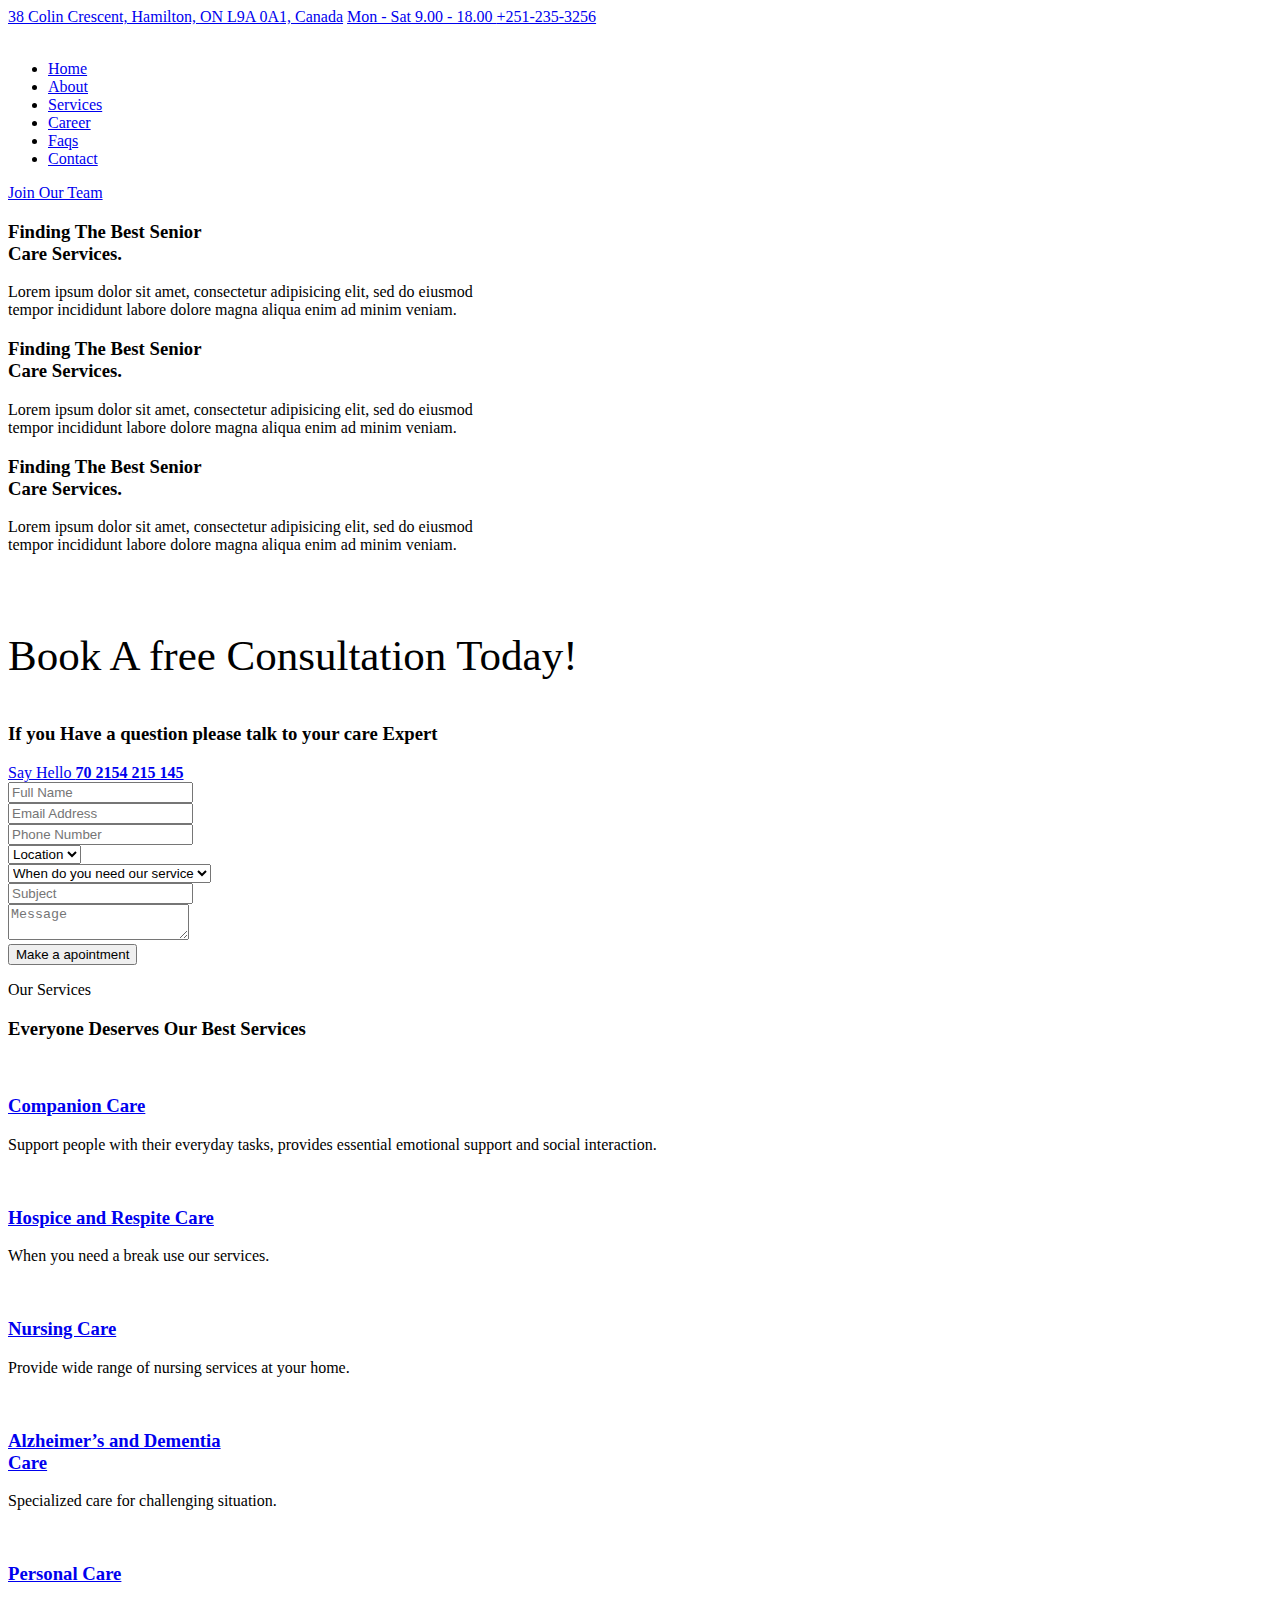
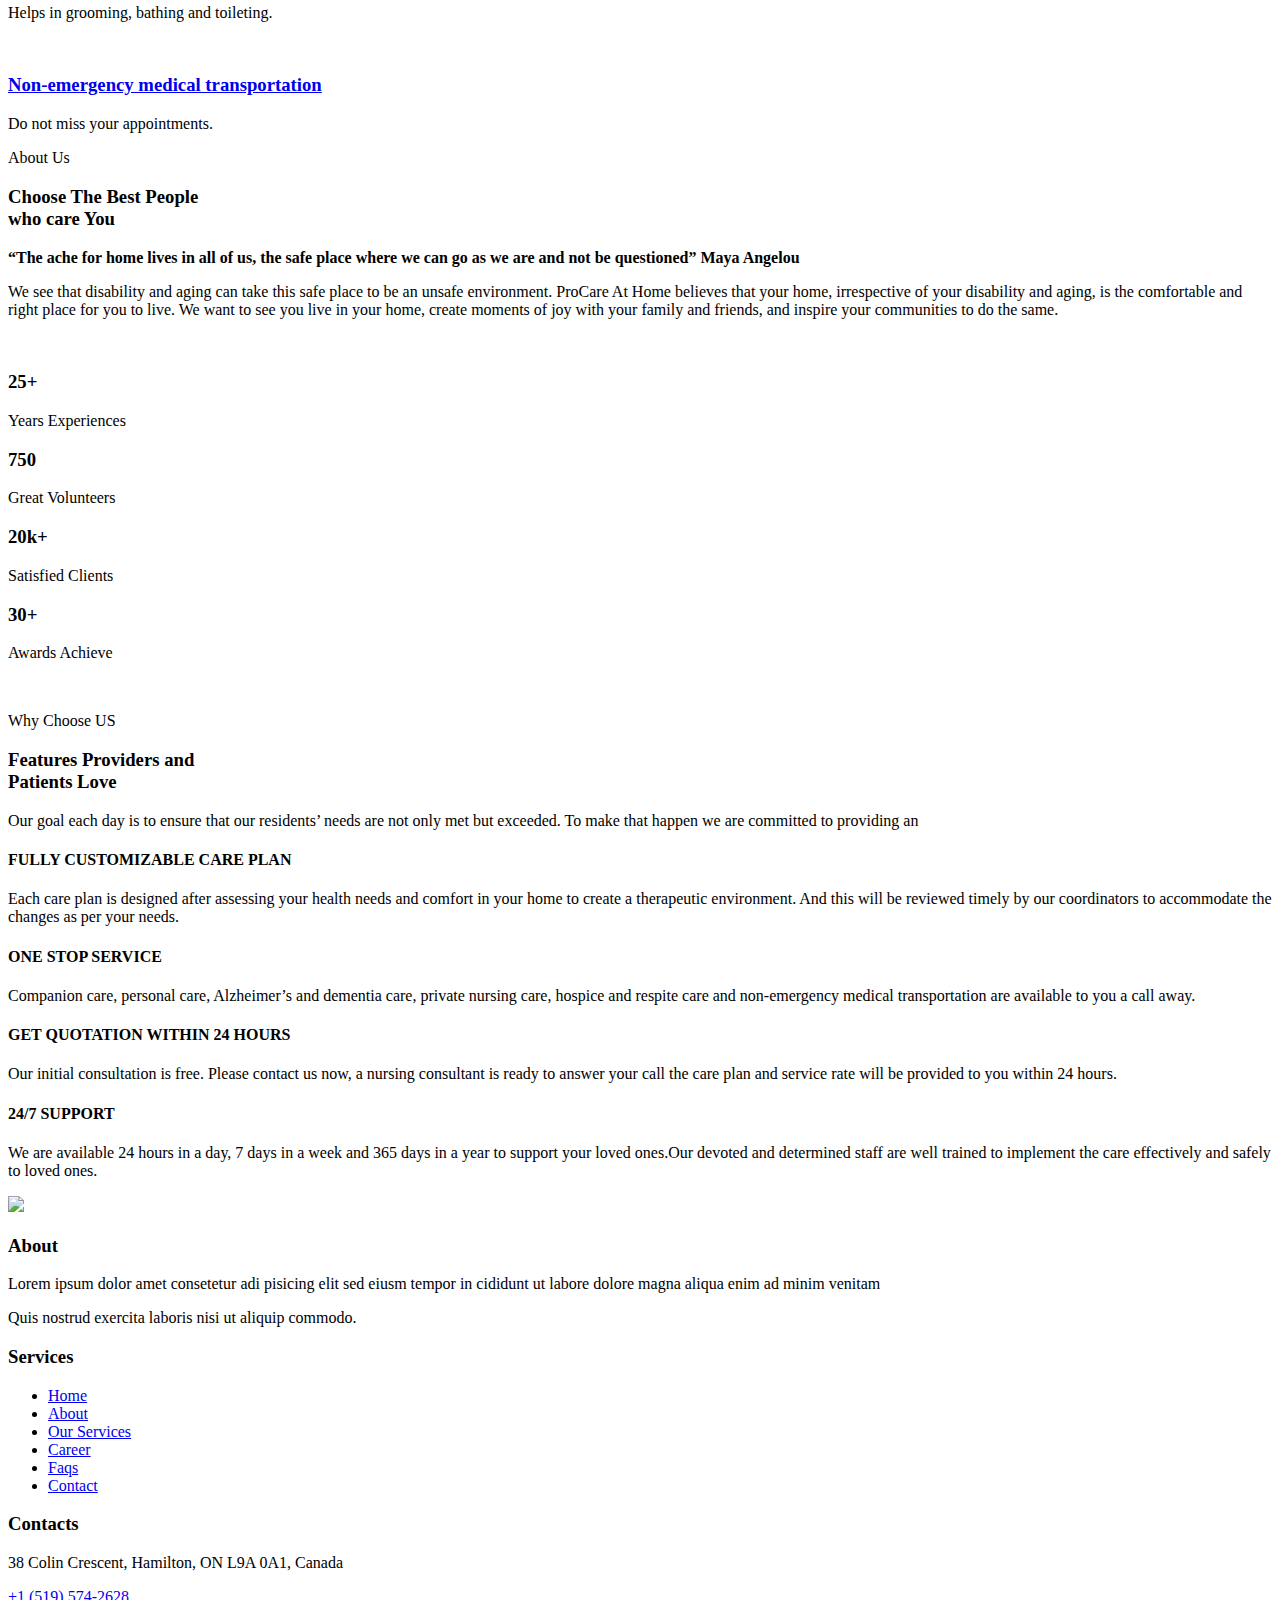
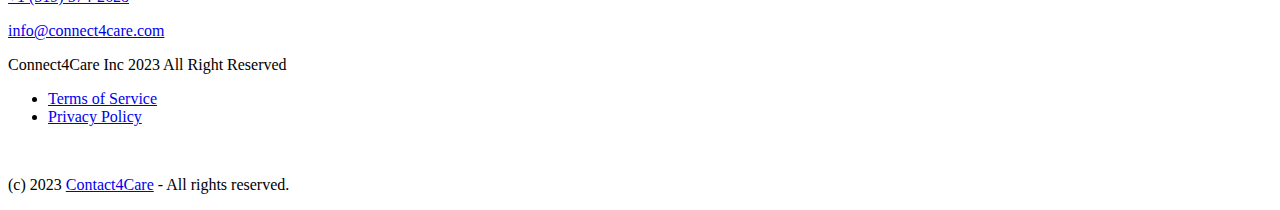
==== index.html @ a1e98964 "Update index.html" ====
<!DOCTYPE html>
<html lang="en">

<head>
    <meta charset="UTF-8">
    <meta name="viewport" content="width=device-width, initial-scale=1.0">
    <title>Connect4Care || Excellent Health Exceptional Care</title>

    <!-- favicons -->
    <link rel="apple-touch-icon" sizes="180x180" href="assets/images/favicon/apple-touch-icon.png">
    <link rel="icon" type="image/png" sizes="32x32" href="assets/images/favicon/favicon-32x32.png">
    <link rel="icon" type="image/png" sizes="16x16" href="assets/images/favicon/favicon-16x16.png">
    <link rel="manifest" href="assets/images/favicon/site.webmanifest">

    <!-- plugins styles -->
    <link rel="stylesheet"
        href="https://fonts.googleapis.com/css?family=Baloo+2:400,500,600,700,800%7CLato:100,300,400,700,900%7COpen+Sans:300,400,600,700,800%7CRoboto:300,400,500,700,900%7CRubik:300,400,500,700,900&display=swap">
    <link rel="stylesheet" href="assets/css/animate.css">
    <link rel="stylesheet" href="assets/css/bootstrap.min.css">
    <link rel="stylesheet" href="assets/css/bootstrap-datepicker.min.css">
    <link rel="stylesheet" href="assets/css/bootstrap-select.min.css">
    <link rel="stylesheet" href="assets/css/fontawesome-all.min.css">
    <link rel="stylesheet" href="assets/css/hover-min.css">
    <link rel="stylesheet" href="assets/css/swiper.min.css">
    <link rel="stylesheet" href="assets/css/jquery.mCustomScrollbar.min.css">
    <link rel="stylesheet" href="assets/css/magnific-popup.css">
    <link rel="stylesheet" href="assets/css/owl.carousel.min.css">
    <link rel="stylesheet" href="assets/css/owl.theme.default.min.css">
    <link rel="stylesheet" href="assets/css/oberlin-icons.css">

    <!-- template styles -->
    <link rel="stylesheet" href="assets/css/style.css">
    <link rel="stylesheet" href="assets/css/responsive.css">

</head>

<body>

    <div class="preloader">
        <div class="lds-ripple">
            <div></div>
            <div></div>
        </div>
    </div><!-- /.preloader -->

    <div class="page-wrapper">
        <section class="topbar-one">
            <div class="container">
                <div class="topbar-one__left">
                    <a href="#">
                        <i class="fa fa-map-marker-alt"></i>
                       38 Colin Crescent, Hamilton, ON L9A 0A1, Canada</a>
                    <a href="#">
                        <i class="far fa-clock"></i>
                        Mon - Sat 9.00 - 18.00
                    </a>
                    <a href="tel:+251-235-3256">
                        <i class="far fa-phone"></i>
                        +251-235-3256
                    </a>
                </div><!-- /.topbar-one__left -->

                <div class="topbar-one__right">
                    <div class="topbar-one__social">
                        <a href="#"><i class="fab fa-facebook-f"></i></a>
                        <a href="#"><i class="fab fa-twitter"></i></a>
                         <a href="#"><i class="fab fa-instagram"></i></a>
                    </div><!-- /.topbar-one__social -->
                </div><!-- /.topbar-one__right -->
            </div><!-- /.container -->
        </section><!-- /.topbar-one -->

<nav class="main-nav-one stricky">
            <div class="container">
                <div class="inner-container">
                    <div class="logo-box">
                        <a href="index.html">
                            <img src="assets/images/Connect4Care_logo.png" alt="" width="100">
                        </a>
                        <a href="#" class="side-menu__toggler"><i class="fa fa-bars"></i></a>
                    </div><!-- /.logo-box -->
                    <div class="main-nav__main-navigation">
                        <ul class="main-nav__navigation-box">
                          
                           <li>   <a href="index.html">Home</a></li>
                          		 <li><a href="about-1.html">About</a></li>
							 <li><a href="services.html"> Services</a></li>
							 <li><a href="career.html">Career</a></li>
                            
                          <li><a href="faqs.html">Faqs</a></li>
                            <li><a href="contact.html">Contact</a></li>
					
                        </ul><!-- /.main-nav__navigation-box -->
                    </div><!-- /.main-nav__main-navigation -->
                    <div class="main-nav__right">
                        <a href="team.html" class="thm-btn main-nav-one__btn"><i class="far fa-clock"></i>
                        Join Our Team</a><!-- /.thm-btn main-nav-one__btn -->
                    </div><!-- /.main-nav__right -->
                </div><!-- /.inner-container -->
            </div><!-- /.container -->
        </nav><!-- /.main-nav-one -->

       
        <div class="slider-four__wrapper">
            <div class="slider-four">
                <div class="slider-four__carousel thm__owl-dot-1 owl-carousel owl-theme thm__owl-carousel"
                    data-carousel-prev-btn=".slider-four__nav-right" data-carousel-next-btn=".slider-four__nav-left"
                    data-options='{"loop": true, "items": 1, "margin": 0, "dots": false, "nav": false, "animateOut": &quot;slideOutDown&quot;, "animateIn": &quot;fadeIn&quot;, "active": true, "smartSpeed": 1000, "autoplay": true, "autoplayTimeout": 7000, "autoplayHoverPause": false}'>
                    <div class="item slider-four__slide-1"
                        style="background-image: url(assets/images/main-slider/main-slider-5-3.jpg);">
                        <div class="container">
                            <div class="slider-four__content text-center">
                                <h3 class="anim-elm">Finding The Best Senior <br> Care Services.</h3>
                                <p class="anim-elm">Lorem ipsum dolor sit amet, consectetur adipisicing elit, sed do
                                    eiusmod <br> tempor incididunt labore dolore magna aliqua enim ad minim veniam.</p>
                            </div><!-- /.slider-four__content text-center -->
                        </div><!-- /.container -->
                    </div><!-- /.item -->
                    <div class="item slider-four__slide-2"
                        style="background-image: url(assets/images/main-slider/main-slider-5-1.jpg);">
                        <div class="container">
                            <div class="slider-four__content text-center">
                                <h3 class="anim-elm">Finding The Best Senior <br> Care Services.</h3>
                                <p class="anim-elm">Lorem ipsum dolor sit amet, consectetur adipisicing elit, sed do
                                    eiusmod <br> tempor incididunt labore dolore magna aliqua enim ad minim veniam.</p>
                            </div><!-- /.slider-four__content text-center -->
                        </div><!-- /.container -->
                    </div><!-- /.item -->
                    <div class="item slider-four__slide-3"
                        style="background-image: url(assets/images/main-slider/main-slider-5-2.jpg);">
                        <div class="container">
                            <div class="slider-four__content text-center">
                                <h3 class="anim-elm">Finding The Best Senior <br> Care Services.</h3>
                                <p class="anim-elm">Lorem ipsum dolor sit amet, consectetur adipisicing elit, sed do
                                    eiusmod <br> tempor incididunt labore dolore magna aliqua enim ad minim veniam.</p>
                            </div><!-- /.slider-four__content text-center -->
                        </div><!-- /.container -->
                    </div><!-- /.item -->
                </div><!-- /.slider-four__carousel -->
                <div class="slider-four__nav">
                    <a href="#" class="slider-four__nav-left"><i class="far fa-angle-left"></i></a>
                    <!-- /.slider-four__nav-left -->
                    <a href="#" class="slider-four__nav-right"><i class="far fa-angle-right"></i></a>
                    <!-- /.slider-four__nav-right -->
                </div><!-- /.slider-four__nav -->
            </div><!-- /.slider-four -->
        </div><!-- /.slider-four__wrapper -->
		
		
		    <section class="location-finder">
            <div class="container">
                <div class="inner-container">
                    <img src="assets/images/shapes/subscribe-dot-1-1.png" alt="" class="location-finder__dot-1">
                    <img src="assets/images/shapes/subscribe-dot-1-2.png" class="location-finder__dot-2" alt="">
                    <div class="row">
                        <div class="col-xl-4">
						<div class="block-title">
						<p class="has-line" style="font-size: 43px;">Book A free Consultation Today!</p><!-- /.has-line -->
                                <h3>If you Have a question please talk to your care Expert</h3>
                                
							
                            </div>
                            	<div class="main-nav__right">
                  
                        <a href="tel:70-2154-215-145" class="main-nav-one__cta">
                            <i class="oberlin-icon-whatsapp"></i>
                            <span>Say Hello </span>
                            <b>70 2154 215 145</b>
                        </a><!-- /.main-nav-one__cta -->
                    </div>
							
							
                        </div><!-- /.col-lg-4 -->
         
		 
		    <div class="col-lg-8">
                        
                        <form action="assets/inc/sendemail.php" class="contact-one__form contact-form-validated">
                            <div class="row">
                                <div class="col-md-6">
                                    <input type="text" placeholder="Full Name" name="name">
                                </div><!-- /.col-md-6 -->
								
                                <div class="col-md-6">
                                    <input type="text" placeholder="Email Address" name="email">
                                </div><!-- /.col-md-6 -->
                                <div class="col-md-6">
                                    <input type="text" placeholder="Phone Number" name="phone">
                                </div><!-- /.col-md-6 -->
                                <div class="col-md-6">
							
                                    <select name="Location" class="selectpicker">
									 <option value="">Location </option>
                                        <option value="">Surrey </option>
                                        <option value="">Delta</option>
                                        <option value="">Langley</option>
                                    </select><!-- /.selectpicker -->
                                </div><!-- /.col-md-6 -->
								      <div class="col-md-6">
                                    <select name="When do you need our service" class="selectpicker">
									    <option value="">When do you need our service </option>
                                        <option value="">Immediatly </option>
                                        <option value="">Within a week</option>
                                        <option value="">Within a month</option>
										<option value="">Not sure</option>
                                    </select><!-- /.selectpicker -->
                                </div><!-- /.col-md-6 -->
								  <div class="col-md-6">
                                    <input type="text" placeholder="Subject" name="text">
                                </div><!-- /.col-md-6 -->
                                <div class="col-md-12">
                                    <textarea name="message" placeholder="Message"></textarea>
                                </div><!-- /.col-md-12 -->
                                <div class="col-md-12 text-right">
                                    <button type="submit" class="thm-btn contact-one__btn">Make a apointment</button>
                                    <!-- /.thm-btn contact-one__btn -->
                                </div><!-- /.col-md-12 -->
                            </div><!-- /.row -->
                        </form>
                        <div class="result"></div><!-- /.result -->

                    </div><!-- /.col-lg-6 -->
		 
		 
		 
		 
		 
		 
            </div><!-- /.container -->
        </section><!-- /.location-finder -->
		
 <section class="service-one service-one__about-one">
            <div class="container">
                <div class="block-title text-center">
                    <p>Our Services</p>
                    <h3>Everyone Deserves Our Best Services</h3>
                </div><!-- /.block-title -->
                <div class="service-one__carousel owl-carousel thm__owl-carousel owl-theme" data-options='{
                    "items": 2, "nav": false, "dots": true, "margin": 40, "loop": true, "smartSpeed": 700, "autoplay": true, "autoplayTimeout": 5000, "autoplayHoverPause": true, "responsive": {
                        "0": {"items": 1, "margin": 0, "dots": false, "nav": true },
                        "767": {"items": 1, "margin": 0, "dots": false, "nav": true },
                        "991": {"items": 2, "margin": 30},
                        "1199": {"items": 3}
                    }
                }'>

                    <div class="item">
                        <div class="service-one__single">
                            <div class="service-one__image">
                                <img src="assets/images/services/service-1-1.jpg" alt="">
                            </div><!-- /.service-one__image -->
                            <div class="service-one__content">
                                <div class="service-one__icon">
                                    <i class="oberlin-icon-exercise"></i>
                                </div><!-- /.service-one__icon -->
                                <h3><a href="service-assisted.html">Companion Care</a></h3>
                                <p>Support people with their everyday tasks, provides essential emotional support and social interaction. </p>
                                <a href="service-assisted.html" class="service-one__link"><i
                                        class="far fa-long-arrow-alt-right"></i></a><!-- /.service-one__link -->
                            </div><!-- /.service-one__content -->
                        </div><!-- /.service-one__single -->
                    </div><!-- /.col-lg-4 -->
                    <div class="item">
                        <div class="service-one__single">
                            <div class="service-one__image">
                                <img src="assets/images/services/service-1-2.jpg" alt="">
                            </div><!-- /.service-one__image -->
                            <div class="service-one__content">
                                <div class="service-one__icon">
                                    <i class="oberlin-icon-brain"></i>
                                </div><!-- /.service-one__icon -->
                                <h3><a href="service-details.html">Hospice and Respite Care</a></h3>
                                <p>When you need a break use our services.</p>
                                <a href="service-details.html" class="service-one__link"><i
                                        class="far fa-long-arrow-alt-right"></i></a><!-- /.service-one__link -->
                            </div><!-- /.service-one__content -->
                        </div><!-- /.service-one__single -->
                    </div><!-- /.col-lg-4 -->
                    <div class="item">
                        <div class="service-one__single">
                            <div class="service-one__image">
                                <img src="assets/images/services/service-1-3.jpg" alt="">
                            </div><!-- /.service-one__image -->
                            <div class="service-one__content">
                                <div class="service-one__icon">
                                    <i class="oberlin-icon-disability"></i>
                                </div><!-- /.service-one__icon -->
                                <h3><a href="service-residential.html">Nursing Care</a></h3>
                                <p>Provide wide range of nursing services at your home. </p>
                                <a href="service-residential.html" class="service-one__link"><i
                                        class="far fa-long-arrow-alt-right"></i></a><!-- /.service-one__link -->
                            </div><!-- /.service-one__content -->
                        </div><!-- /.service-one__single -->
                    </div><!-- /.col-lg-4 -->

                    <div class="item">
                        <div class="service-one__single">
                            <div class="service-one__image">
                                <img src="assets/images/services/service-1-1.jpg" alt="">
                            </div><!-- /.service-one__image -->
                            <div class="service-one__content">
                                <div class="service-one__icon">
                                    <i class="oberlin-icon-exercise"></i>
                                </div><!-- /.service-one__icon -->
                                <h3><a href="service-assisted.html">Alzheimer’s and Dementia<br> Care</a></h3>
                                <p>Specialized care for challenging situation. </p>
                                <a href="service-assisted.html" class="service-one__link"><i
                                        class="far fa-long-arrow-alt-right"></i></a><!-- /.service-one__link -->
                            </div><!-- /.service-one__content -->
                        </div><!-- /.service-one__single -->
                    </div><!-- /.col-lg-4 -->
                    <div class="item">
                        <div class="service-one__single">
                            <div class="service-one__image">
                                <img src="assets/images/services/service-1-2.jpg" alt="">
                            </div><!-- /.service-one__image -->
                            <div class="service-one__content">
                                <div class="service-one__icon">
                                    <i class="oberlin-icon-brain"></i>
                                </div><!-- /.service-one__icon -->
                                <h3><a href="service-details.html">Personal Care</a></h3>
                                <p>Helps in grooming, bathing and toileting. </p>
                                <a href="service-details.html" class="service-one__link"><i
                                        class="far fa-long-arrow-alt-right"></i></a><!-- /.service-one__link -->
                            </div><!-- /.service-one__content -->
                        </div><!-- /.service-one__single -->
                    </div><!-- /.col-lg-4 -->
                    <div class="item">
                        <div class="service-one__single">
                            <div class="service-one__image">
                                <img src="assets/images/services/service-1-3.jpg" alt="">
                            </div><!-- /.service-one__image -->
                            <div class="service-one__content">
                                <div class="service-one__icon">
                                    <i class="oberlin-icon-disability"></i>
                                </div><!-- /.service-one__icon -->
                                <h3><a href="service-residential.html">Non-emergency medical transportation</a></h3>
                                <p>Do not miss your appointments. </p>
                                <a href="service-residential.html" class="service-one__link"><i
                                        class="far fa-long-arrow-alt-right"></i></a><!-- /.service-one__link -->
                            </div><!-- /.service-one__content -->
                        </div><!-- /.service-one__single -->
                    </div><!-- /.col-lg-4 -->
                    
                
                </div><!-- /.service-one__carousel -->
            </div><!-- /.container -->
        </section><!-- /.service-one -->
		
		
		
		
		
        <section class="about-three">
            <div class="container">
                <div class="row">
                    <div class="col-lg-6">
                        <div class="about-three__content">
                            <div class="block-title">
                                <p class="has-line">About Us</p><!-- /.has-line -->
                                <h3>Choose The Best People<br>who care You</h3>
                            </div><!-- /.block-title -->
							<p><strong>“The ache for home lives in all of us, the safe place where we can go as we are and not be questioned” Maya Angelou</strong></p>
                            <p>We see that disability and aging can take this safe place to be an unsafe environment. ProCare At Home believes that your home, irrespective of your disability and aging, is the comfortable and right place for you to live. We want to see you live in your home, create moments of joy with your family and friends, and inspire your communities to do the same.</p>
                        
                        </div><!-- /.about-three__content -->
                    </div><!-- /.col-lg-6 -->
                    <div class="col-lg-6 wow fadeInRight" data-wow-duration="1500ms">
                        <div class="about-three__image ">
                            <img src="assets/images/shapes/about-dot-3-1.png" class="about-dot-3-1" alt="">
                         
                            <img src="assets/images/resources/about-3-1.jpg" alt="">
                        </div><!-- /.about-three__image -->
                    </div><!-- /.col-lg-6 -->
                </div><!-- /.row -->
            </div><!-- /.container -->
        </section><!-- /.about-three -->



        <section class="funfact-one">
            <div class="container">
                <div class="row">
                    <div class="col-lg-3 col-md-6 col-sm-12 wow fadeInUp" data-wow-duration="1500ms">
                        <div class="funfact-one__single">
                            <div class="funfact-one__counter">
                                <h3><span class="counter">25</span>+</h3>
                            </div><!-- /.funfact-one__counter -->
                            <p>Years Experiences</p>
                        </div><!-- /.funfact-one__single -->
                    </div><!-- /.col-lg-3 -->
                    <div class="col-lg-3 col-md-6 col-sm-12 wow fadeInUp" data-wow-duration="1500ms">
                        <div class="funfact-one__single">
                            <div class="funfact-one__counter">
                                <h3><span class="counter">750</span></h3>
                            </div><!-- /.funfact-one__counter -->
                            <p>Great Volunteers</p>
                        </div><!-- /.funfact-one__single -->
                    </div><!-- /.col-lg-3 -->
                    <div class="col-lg-3 col-md-6 col-sm-12 wow fadeInUp" data-wow-duration="1500ms">
                        <div class="funfact-one__single">
                            <div class="funfact-one__counter">
                                <h3><span class="counter">20</span><!-- /.counter -->k+</h3>
                            </div><!-- /.funfact-one__counter -->
                            <p>Satisfied Clients</p>
                        </div><!-- /.funfact-one__single -->
                    </div><!-- /.col-lg-3 -->
                    <div class="col-lg-3 col-md-6 col-sm-12 wow fadeInUp" data-wow-duration="1500ms">
                        <div class="funfact-one__single">
                            <div class="funfact-one__counter">
                                <h3><span class="counter">30</span>+</h3>
                            </div><!-- /.funfact-one__counter -->
                            <p>Awards Achieve</p>
                        </div><!-- /.funfact-one__single -->
                    </div><!-- /.col-lg-3 -->
                </div><!-- /.row -->
            </div><!-- /.container -->
        </section><!-- /.funfact-one -->

        <section class="faq-three">
            <div class="container">
                <div class="row">
                    <div class="col-lg-6">
                        <div class="faq-three__image wow fadeInLeft" data-wow-duration="1500ms">
                            <img src="assets/images/shapes/faq-2-dot.png" class="faq-three__image-dots" alt="">
                            <img src="assets/images/resources/faq-2-1.jpg" alt="">
                        </div><!-- /.faq-three__image -->
                    </div><!-- /.col-lg-6 -->
                    <div class="col-lg-6">
                        <div class="faq-one__block">
                            <div class="block-title text-left">
                                <p class="has-line">Why Choose US</p>
                                <h3>Features Providers and  <br> Patients Love</h3>
                            </div><!-- /.block-title -->

                            <p>Our goal each day is to ensure that our residents’ needs are not only met but exceeded.
                                To make that happen we are committed to providing an </p>
                            <div class="accrodion-grp" data-grp-name="career-one__accrodion">
                                <div class="accrodion ">
                                    <div class="accrodion-title">
                                        <h4>FULLY CUSTOMIZABLE CARE PLAN</h4>
                                    </div>
                                    <div class="accrodion-content">
                                        <div class="inner">
                                            <p>Each care plan is designed after assessing your health needs and comfort in your home to create a therapeutic environment. And this will be reviewed timely by our coordinators to accommodate the changes as per your needs.</p>
                                        </div><!-- /.inner -->
                                    </div>
                                </div>
                                <div class="accrodion active">
                                    <div class="accrodion-title">
                                        <h4>ONE STOP SERVICE</h4>
                                    </div>
                                    <div class="accrodion-content">
                                        <div class="inner">
                                            <p>Companion care, personal care, Alzheimer’s and dementia care, private nursing care, hospice and respite care and non-emergency medical transportation are available to you a call away.</p>
                                        </div><!-- /.inner -->
                                    </div>
                                </div>
                                <div class="accrodion">
                                    <div class="accrodion-title">
                                        <h4>GET QUOTATION WITHIN 24 HOURS</h4>
                                    </div>
                                    <div class="accrodion-content">
                                        <div class="inner">
                                            <p>Our initial consultation is free. Please contact us now, a nursing consultant is ready to answer your call the care plan and service rate will be provided to you within 24 hours.</p>
                                        </div><!-- /.inner -->
                                    </div>
                                </div>
								
								   <div class="accrodion">
                                    <div class="accrodion-title">
                                        <h4>24/7 SUPPORT</h4>
                                    </div>
                                    <div class="accrodion-content">
                                        <div class="inner">
                                            <p>We are available 24 hours in a day, 7 days in a week and 365 days in a year to support your loved ones.Our devoted and determined staff are well trained to implement the care effectively and safely to loved ones.</p>
                                        </div><!-- /.inner -->
                                    </div>
                                </div>
                            </div>
                        </div><!-- /.faq-one__block -->
                    </div><!-- /.col-lg-6 -->
                </div><!-- /.row -->
            </div><!-- /.container -->
        </section><!-- /.faq-three -->


      

   

 <footer class="site-footer">
          
            <div class="site-footer__main">
                <div class="container">
                    <div class="row">
					 <div class="col-xl-3 col-lg-6 col-md-5"><img src="assets/images/Connect4Care_logo.png" style="
    width: 62%;
"><div class="topbar-one__social">
                        <a href="#"><i class="fab fa-facebook-f"></i></a>
                        <a href="#"><i class="fab fa-twitter"></i></a>
                        <a href="#"><i class="fa fa-rss"></i></a>
                        <a href="#"><i class="fab fa-google-plus-g"></i></a>
                        <a href="#"><i class="fab fa-vimeo-v"></i></a>
                    </div></div>
					
                        <div class="col-xl-4 col-lg-6 col-md-5">
                            <div class="footer-widget footer-widget__about">
                                <h3 class="footer-widget__title">About</h3><!-- /.footer-widget__title -->
                                <p>Lorem ipsum dolor amet consetetur adi pisicing elit sed eiusm tempor in cididunt ut
                                    labore dolore magna aliqua enim ad minim venitam </p>
                                <p>Quis nostrud exercita laboris nisi ut aliquip commodo.</p>
                            </div><!-- /.footer-widget -->
                        </div><!-- /.col-xl-4 col-lg-6 col-md-5 -->
                        <div class="col-xl-2 col-lg-6 col-md-5">
                            <div class="footer-widget footer-widget__links">
                                <h3 class="footer-widget__title">Services</h3><!-- /.footer-widget__title -->
                                <ul class="list-unstyled footer-widget__links-list">
                                      <li>   <a href="index.html">Home</a></li>
                          		 <li><a href="about-1.html">About</a></li>
							 <li><a href="services.html">Our Services</a></li>
							 <li><a href="career.html">Career</a></li>
                            
                          <li><a href="faqs.html">Faqs</a></li>
                            <li><a href="contact.html">Contact</a></li>
                                </ul><!-- /.list-unstyled footer-widget__links-list -->
                            </div><!-- /.footer-widget footer-widget__links -->
                        </div><!-- /.col-xl-2 col-lg-6 col-md-5 -->
                   

                        <div class="col-xl-3 col-lg-6 col-md-5">
                            <div class="footer-widget footer-widget__contact">
                                <h3 class="footer-widget__title">Contacts</h3><!-- /.footer-widget__title -->
                                <p>38 Colin Crescent, Hamilton, ON L9A 0A1, Canada</p>
                                <p><a href="tel:+2(305)-587-3407">+1 (519) 574-2628</a></p>
                                <p><a href="mailto:info@oberlin.com">info@connect4care.com</a></p>
                            </div><!-- /.footer-widget footer-widget__contact -->
                        </div><!-- /.col-xl-3 col-lg-6 col-md-5 -->
                    </div><!-- /.row -->
                </div><!-- /.container -->
            </div><!-- /.site-footer__main -->
            <div class="site-footer__bottom">
                <div class="container">
                    <p>Connect4Care Inc <i class="far fa-copyright"></i> 2023 All Right Reserved</p>
                    <ul class="list-unstyled site-footer__menu">
                        <li><a href="#">Terms of Service</a></li>
                        <li><a href="#">Privacy Policy</a></li>
                    </ul><!-- /.site-footer__menu -->
                </div><!-- /.container -->
            </div><!-- /.site-footer__bottom -->
        </footer><!-- /.site-footer -->


    </div><!-- /.page-wrapper -->

    <a href="#" data-target="html" class="scroll-to-target scroll-to-top"><i class="fa fa-angle-up"></i></a>

    <div class="side-menu__block">

        <a href="#" class="side-menu__toggler side-menu__close-btn"><i class="fa fa-times"></i>
            <!-- /.fa fa-close --></a>

        <div class="side-menu__block-overlay custom-cursor__overlay">
            <div class="cursor"></div>
            <div class="cursor-follower"></div>
        </div><!-- /.side-menu__block-overlay -->
        <div class="side-menu__block-inner ">

            <a href="index.html" class="side-menu__logo"><img src="assets/images/Connect4Care_logo.png" alt=""
                    width="100"></a>
            <nav class="mobile-nav__container">
                <!-- content is loading via js -->
            </nav>
            <p class="side-menu__block__copy">(c) 2023 <a href="#">Contact4Care</a> - All rights reserved.</p>
            <div class="side-menu__social">
                <a href="#"><i class="fab fa-facebook-f"></i></a>
                <a href="#"><i class="fab fa-twitter"></i></a>
                <a href="#"><i class="fab fa-instagram"></i></a>
               
            </div>
        </div><!-- /.side-menu__block-inner -->
    </div><!-- /.side-menu__block -->

    <!-- template scripts -->
    <script src="assets/js/jquery.min.js"></script>
    <script src="assets/js/bootstrap.bundle.min.js"></script>
    <script src="assets/js/bootstrap-datepicker.min.js"></script>
    <script src="assets/js/bootstrap-select.min.js"></script>
    <script src="assets/js/isotope.js"></script>
    <script src="assets/js/jquery.ajaxchimp.min.js"></script>
    <script src="assets/js/jquery.circleType.js"></script>
    <script src="assets/js/waypoints.min.js"></script>
    <script src="assets/js/jquery.counterup.min.js"></script>
    <script src="assets/js/jquery.lettering.min.js"></script>
    <script src="assets/js/jquery.magnific-popup.min.js"></script>
    <script src="assets/js/jquery.mCustomScrollbar.concat.min.js"></script>
    <script src="assets/js/jquery.validate.min.js"></script>
    <script src="assets/js/owl.carousel.min.js"></script>
    <script src="assets/js/TweenMax.min.js"></script>
    <script src="assets/js/wow.min.js"></script>
    <script src="assets/js/swiper.min.js"></script>
    <script src="assets/js/theme.js"></script>
</body>

</html>
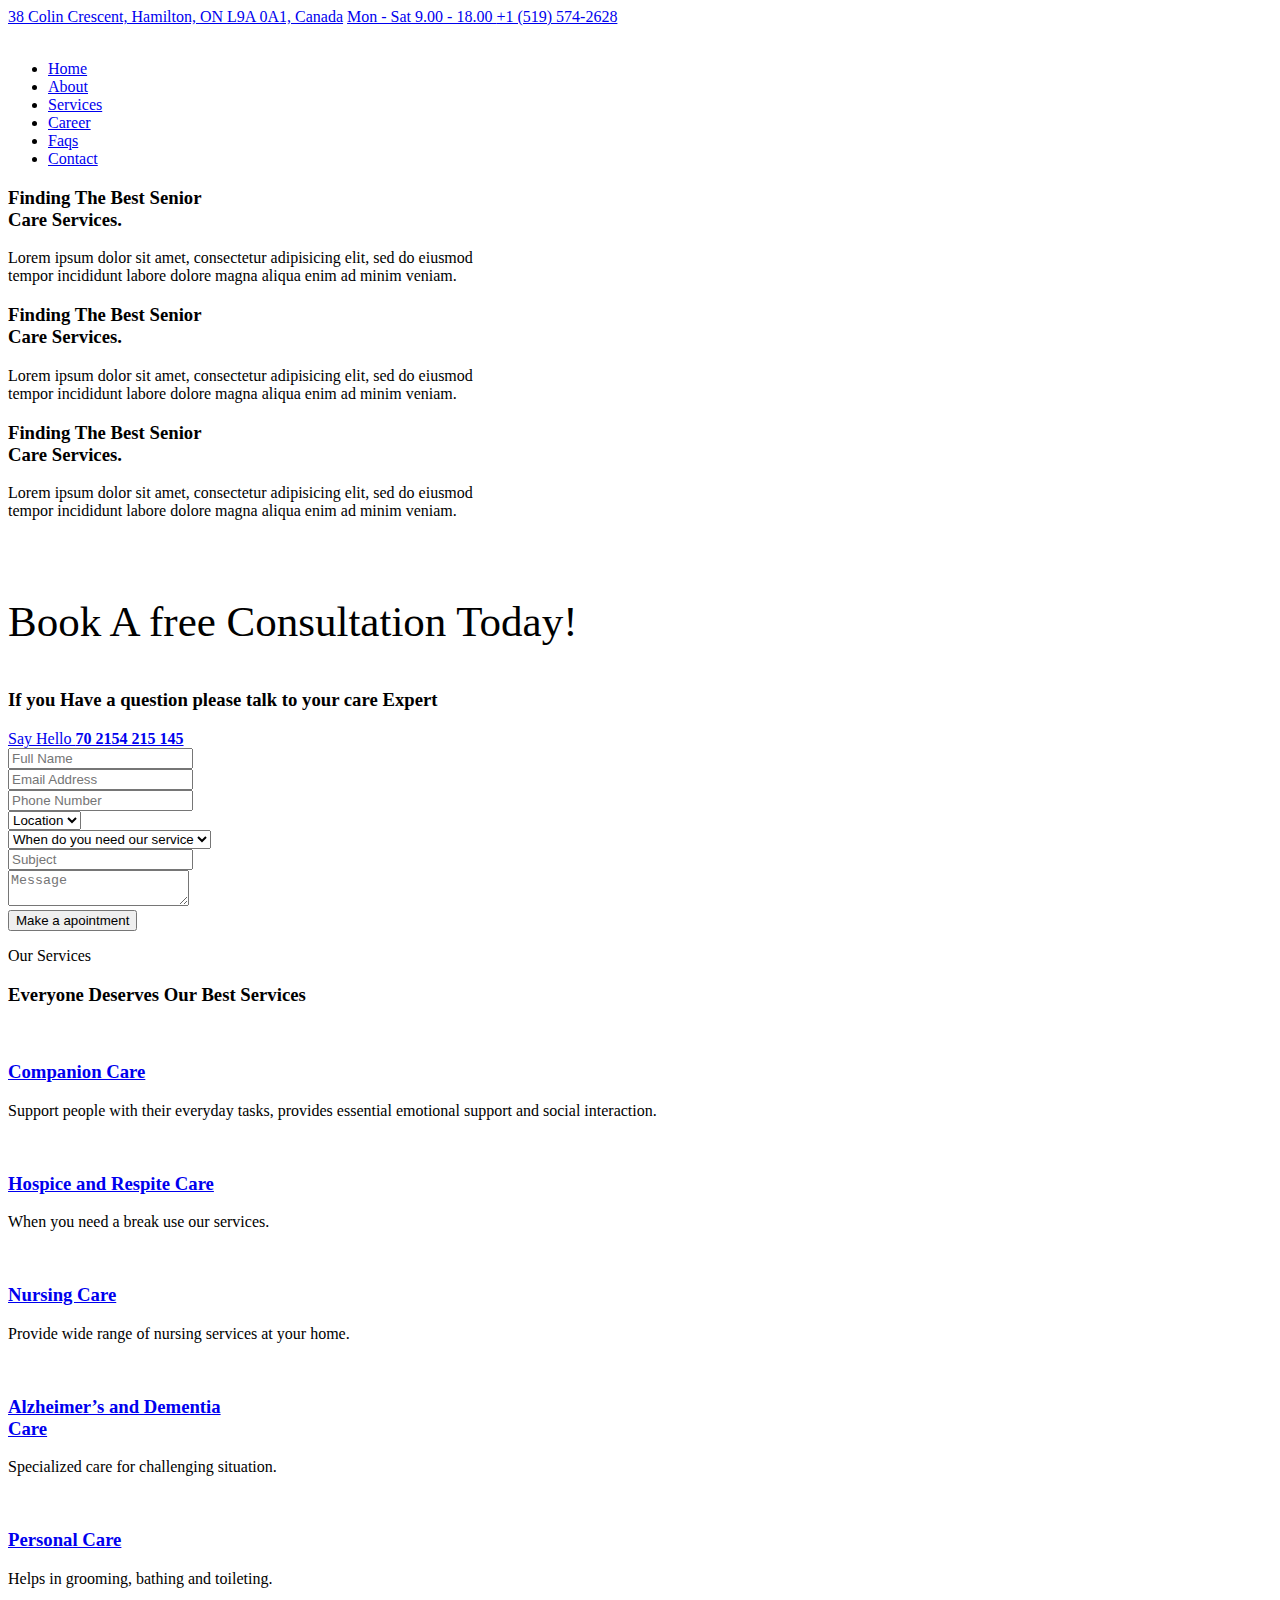
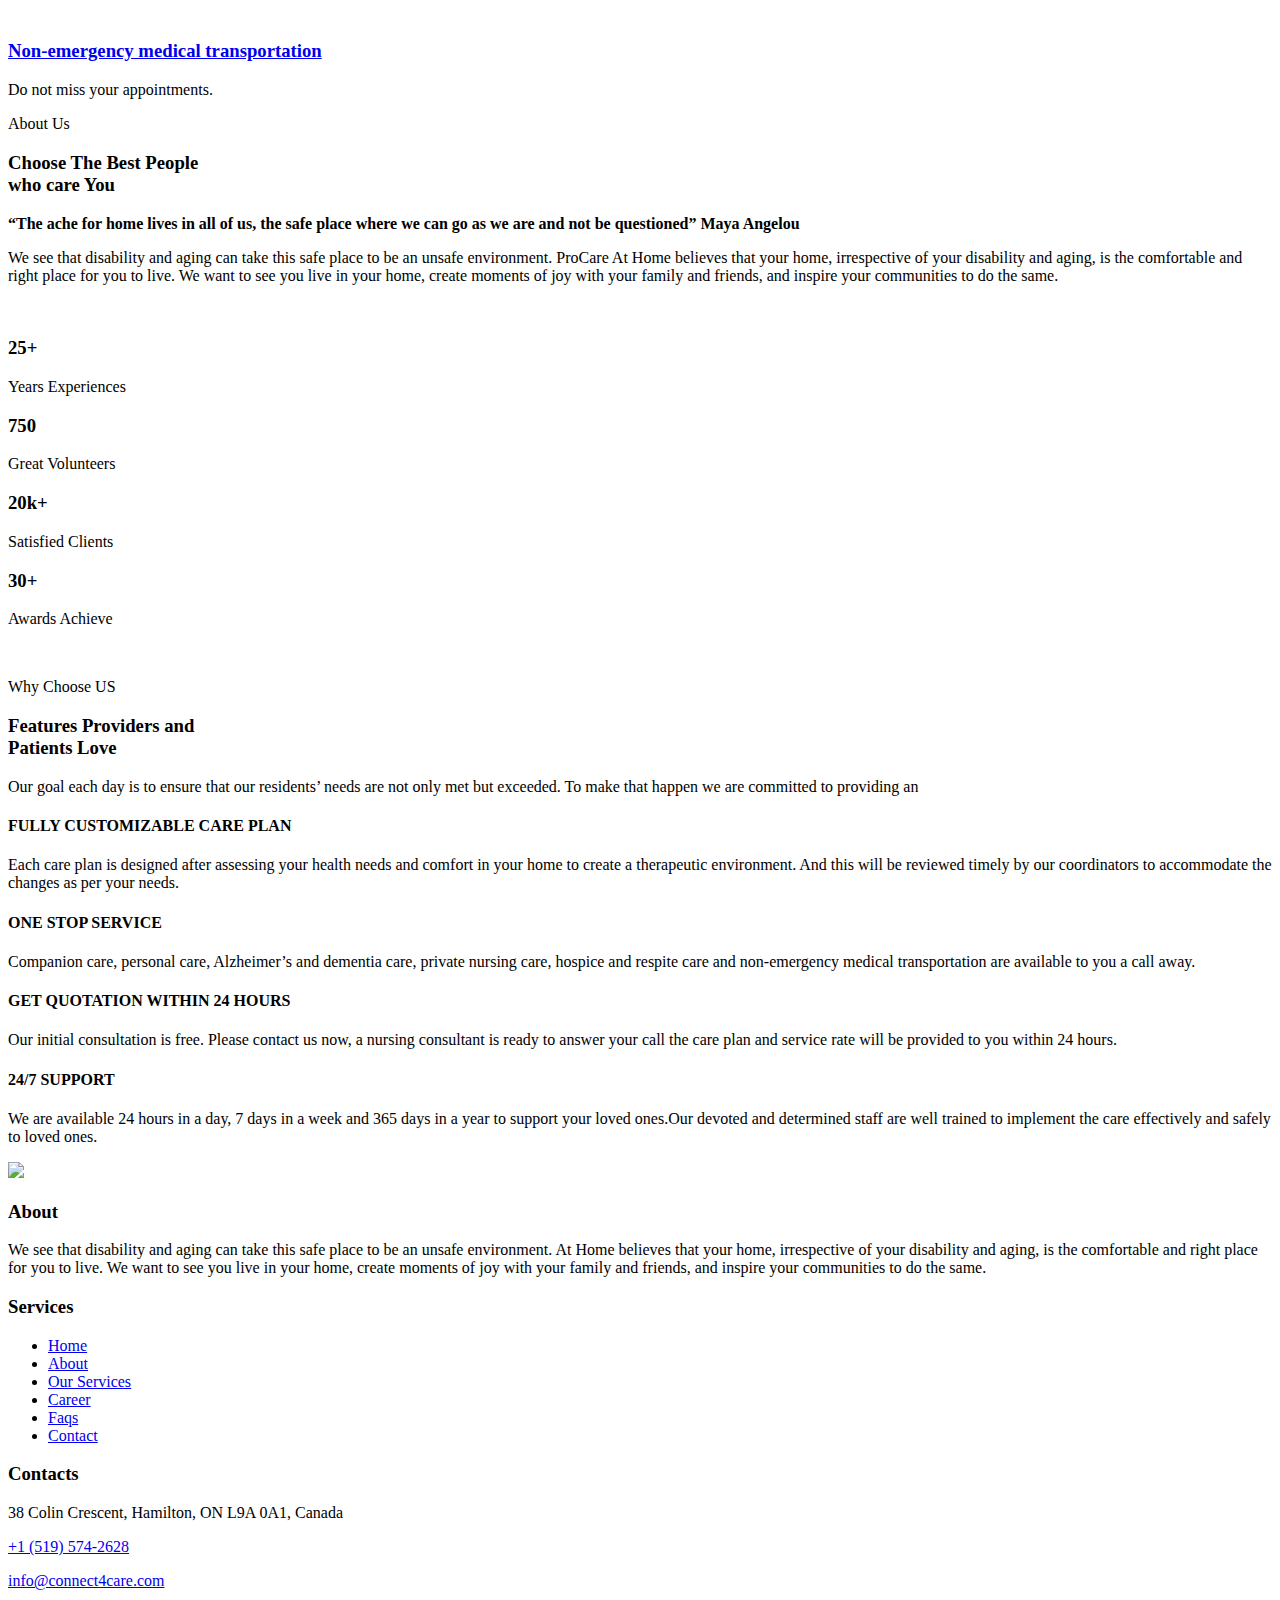
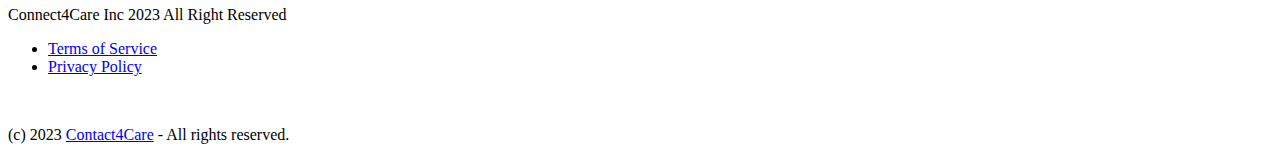
==== commit 688a6c3d: "Update index.html" ====
--- a/index.html
+++ b/index.html
@@ -56,17 +56,10 @@
                     </a>
                     <a href="tel:+251-235-3256">
                         <i class="far fa-phone"></i>
-                        +251-235-3256
+                   +1 (519) 574-2628
                     </a>
                 </div><!-- /.topbar-one__left -->
 
-                <div class="topbar-one__right">
-                    <div class="topbar-one__social">
-                        <a href="#"><i class="fab fa-facebook-f"></i></a>
-                        <a href="#"><i class="fab fa-twitter"></i></a>
-                         <a href="#"><i class="fab fa-instagram"></i></a>
-                    </div><!-- /.topbar-one__social -->
-                </div><!-- /.topbar-one__right -->
             </div><!-- /.container -->
         </section><!-- /.topbar-one -->
 
@@ -92,10 +85,6 @@
 					
                         </ul><!-- /.main-nav__navigation-box -->
                     </div><!-- /.main-nav__main-navigation -->
-                    <div class="main-nav__right">
-                        <a href="team.html" class="thm-btn main-nav-one__btn"><i class="far fa-clock"></i>
-                        Join Our Team</a><!-- /.thm-btn main-nav-one__btn -->
-                    </div><!-- /.main-nav__right -->
                 </div><!-- /.inner-container -->
             </div><!-- /.container -->
         </nav><!-- /.main-nav-one -->
@@ -507,9 +496,8 @@
                         <div class="col-xl-4 col-lg-6 col-md-5">
                             <div class="footer-widget footer-widget__about">
                                 <h3 class="footer-widget__title">About</h3><!-- /.footer-widget__title -->
-                                <p>Lorem ipsum dolor amet consetetur adi pisicing elit sed eiusm tempor in cididunt ut
-                                    labore dolore magna aliqua enim ad minim venitam </p>
-                                <p>Quis nostrud exercita laboris nisi ut aliquip commodo.</p>
+                                <p>We see that disability and aging can take this safe place to be an unsafe environment. At Home believes that your home, irrespective of your disability and aging, is the comfortable and right place for you to live. We want to see you live in your home, create moments of joy with your family and friends, and inspire your communities to do the same. </p>
+                              
                             </div><!-- /.footer-widget -->
                         </div><!-- /.col-xl-4 col-lg-6 col-md-5 -->
                         <div class="col-xl-2 col-lg-6 col-md-5">
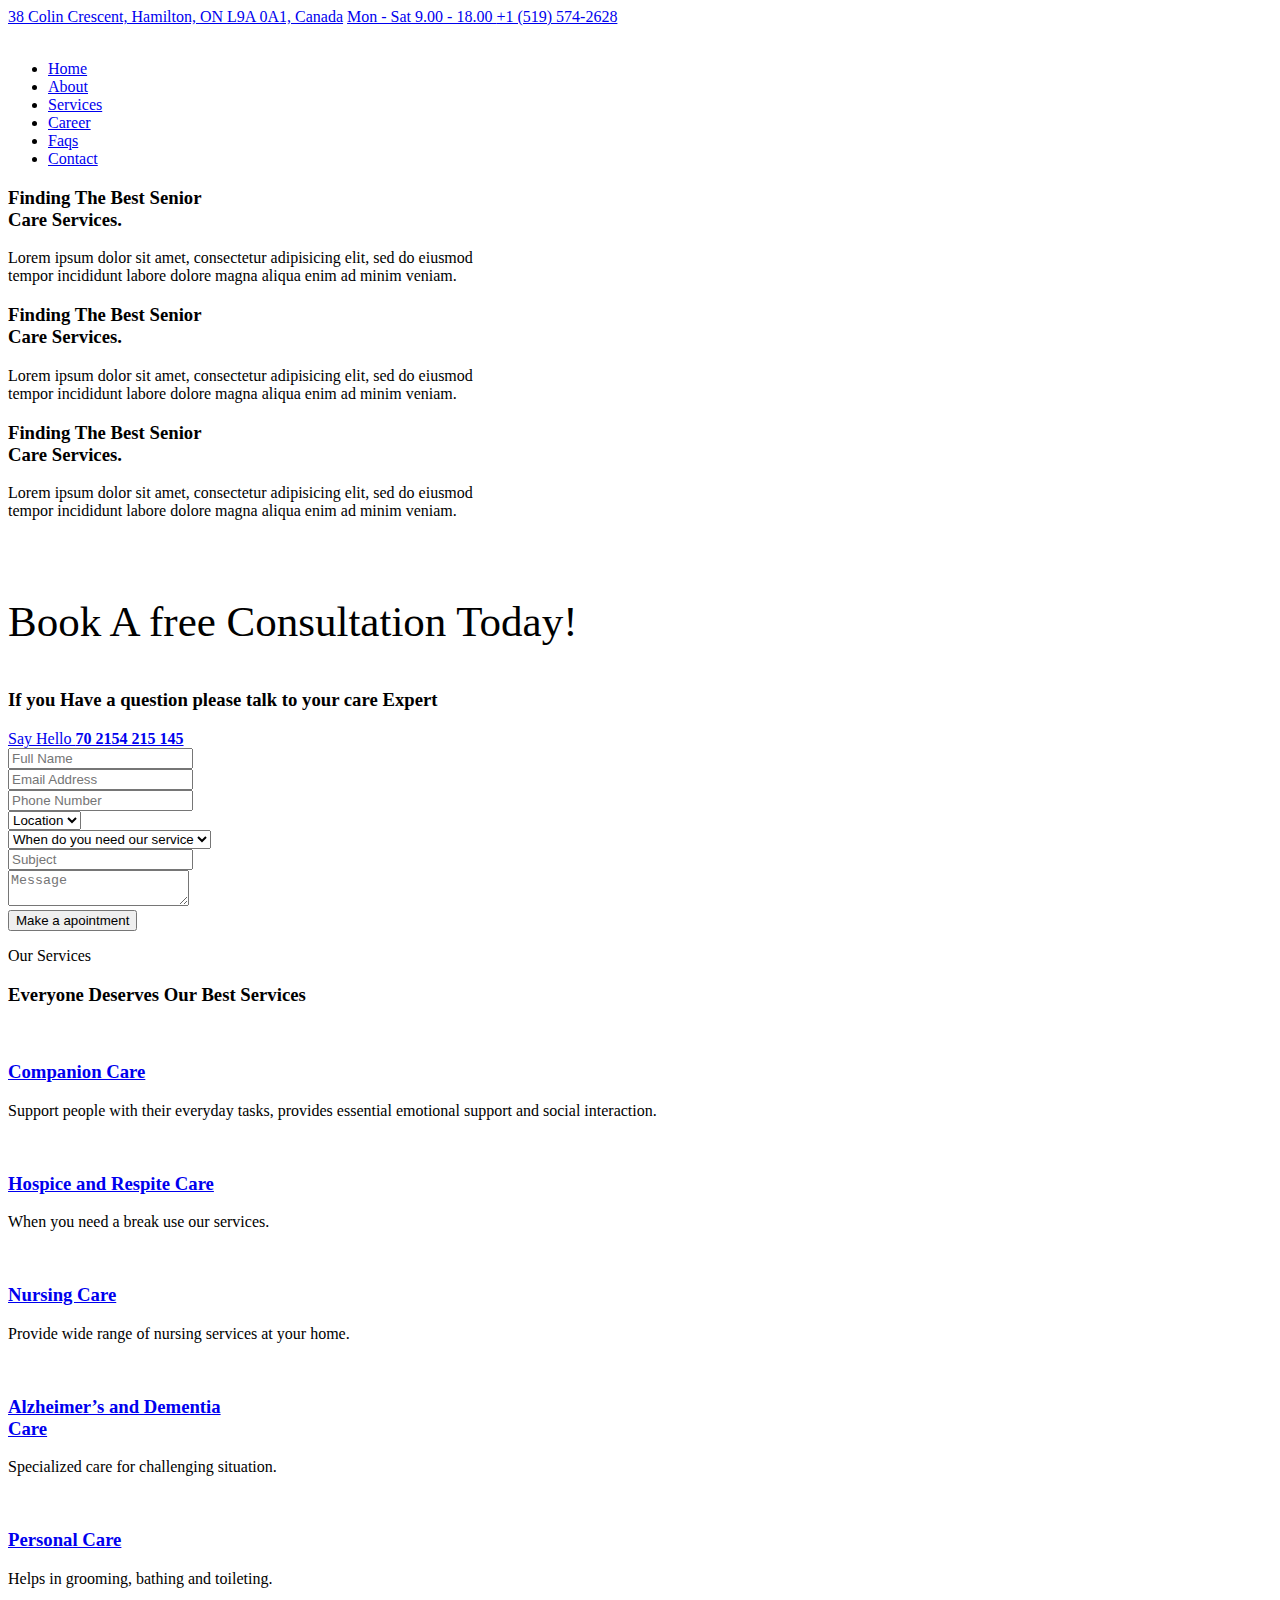
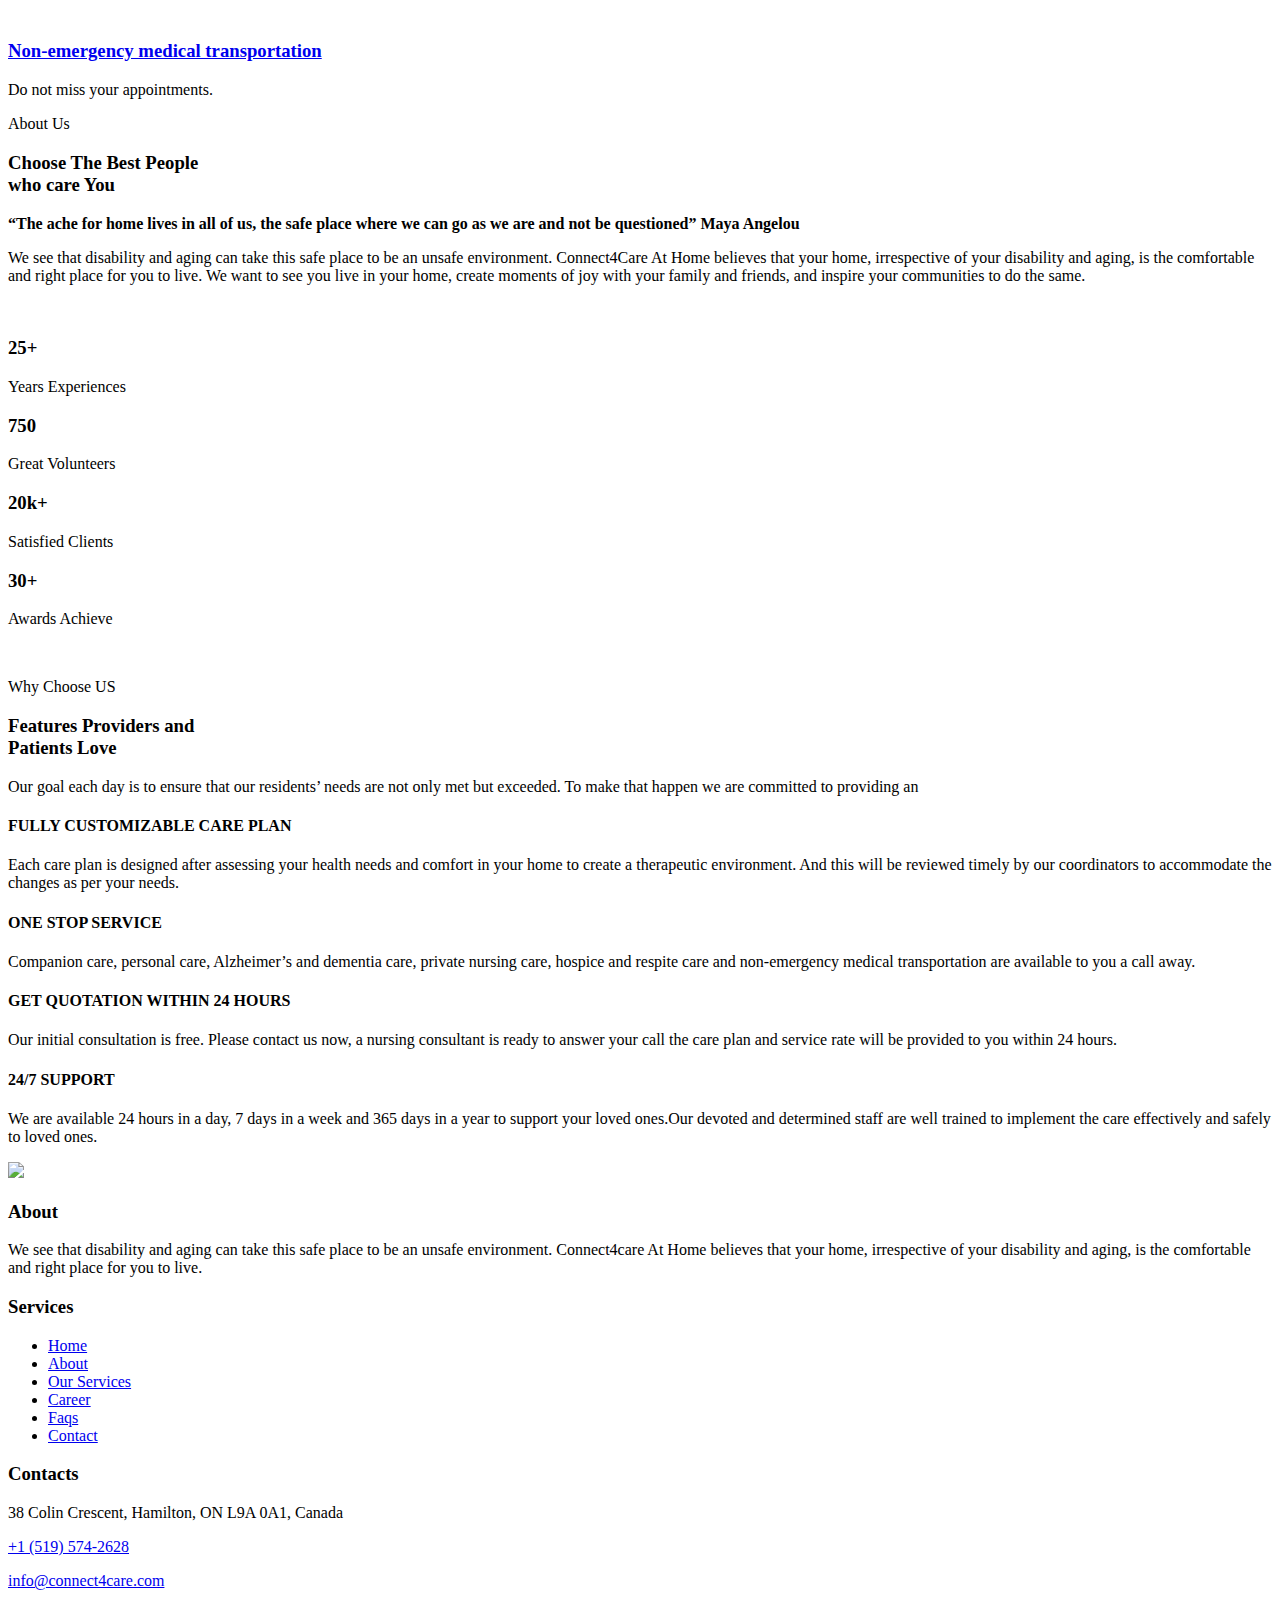
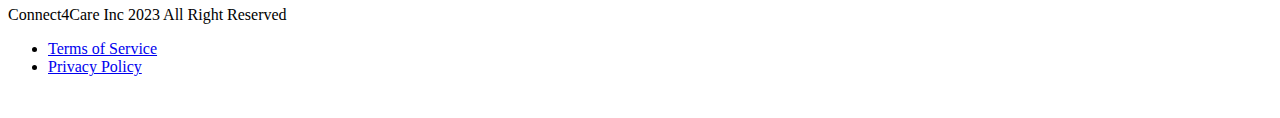
==== commit a74ea75b: "Update index.html" ====
--- a/index.html
+++ b/index.html
@@ -63,32 +63,36 @@
             </div><!-- /.container -->
         </section><!-- /.topbar-one -->
 
+	    
 <nav class="main-nav-one stricky">
-            <div class="container">
-                <div class="inner-container">
-                    <div class="logo-box">
-                        <a href="index.html">
-                            <img src="assets/images/Connect4Care_logo.png" alt="" width="100">
-                        </a>
-                        <a href="#" class="side-menu__toggler"><i class="fa fa-bars"></i></a>
-                    </div><!-- /.logo-box -->
-                    <div class="main-nav__main-navigation">
-                        <ul class="main-nav__navigation-box">
-                          
-                           <li>   <a href="index.html">Home</a></li>
-                          		 <li><a href="about-1.html">About</a></li>
-							 <li><a href="services.html"> Services</a></li>
-							 <li><a href="career.html">Career</a></li>
-                            
-                          <li><a href="faqs.html">Faqs</a></li>
-                            <li><a href="contact.html">Contact</a></li>
-					
-                        </ul><!-- /.main-nav__navigation-box -->
-                    </div><!-- /.main-nav__main-navigation -->
-                </div><!-- /.inner-container -->
-            </div><!-- /.container -->
-        </nav><!-- /.main-nav-one -->
-
+   <div class="container">
+      <div class="inner-container">
+         <div class="logo-box">
+            <a href="index.html">
+            <img src="assets/images/Connect4Care_logo.png" alt="" width="100">
+            </a>
+            <a href="#" class="side-menu__toggler"><i class="fa fa-bars"></i></a>
+         </div>
+         <!-- /.logo-box -->
+         <div class="main-nav__main-navigation">
+            <ul class="main-nav__navigation-box">
+               <li><a href="index.html">Home</a></li>
+               <li><a href="about-1.html">About</a></li>
+               <li><a href="services.html"> Services</a></li>
+               <li><a href="career.html">Career</a></li>
+               <li><a href="faqs.html">Faqs</a></li>
+               <li><a href="contact.html">Contact</a></li>
+            </ul>
+            <!-- /.main-nav__navigation-box -->
+         </div>
+         <!-- /.main-nav__main-navigation -->
+         <!-- /.main-nav__right -->
+      </div>
+      <!-- /.inner-container -->
+   </div>
+   <!-- /.container -->
+</nav>
+<!-- /.main-nav-one -->
        
         <div class="slider-four__wrapper">
             <div class="slider-four">
@@ -349,8 +353,8 @@
                                 <p class="has-line">About Us</p><!-- /.has-line -->
                                 <h3>Choose The Best People<br>who care You</h3>
                             </div><!-- /.block-title -->
-							<p><strong>“The ache for home lives in all of us, the safe place where we can go as we are and not be questioned” Maya Angelou</strong></p>
-                            <p>We see that disability and aging can take this safe place to be an unsafe environment. ProCare At Home believes that your home, irrespective of your disability and aging, is the comfortable and right place for you to live. We want to see you live in your home, create moments of joy with your family and friends, and inspire your communities to do the same.</p>
+<p><strong>“The ache for home lives in all of us, the safe place where we can go as we are and not be questioned” Maya Angelou</strong></p>
+                            <p>We see that disability and aging can take this safe place to be an unsafe environment. Connect4Care At Home believes that your home, irrespective of your disability and aging, is the comfortable and right place for you to live. We want to see you live in your home, create moments of joy with your family and friends, and inspire your communities to do the same.</p>
                         
                         </div><!-- /.about-three__content -->
                     </div><!-- /.col-lg-6 -->
@@ -456,7 +460,7 @@
                                     </div>
                                 </div>
 								
-								   <div class="accrodion">
+			 <div class="accrodion">
                                     <div class="accrodion-title">
                                         <h4>24/7 SUPPORT</h4>
                                     </div>
@@ -483,20 +487,16 @@
             <div class="site-footer__main">
                 <div class="container">
                     <div class="row">
-					 <div class="col-xl-3 col-lg-6 col-md-5"><img src="assets/images/Connect4Care_logo.png" style="
+ <div class="col-xl-3 col-lg-6 col-md-5"><img src="assets/images/Connect4Care_logo.png" style="
     width: 62%;
-"><div class="topbar-one__social">
-                        <a href="#"><i class="fab fa-facebook-f"></i></a>
-                        <a href="#"><i class="fab fa-twitter"></i></a>
-                        <a href="#"><i class="fa fa-rss"></i></a>
-                        <a href="#"><i class="fab fa-google-plus-g"></i></a>
-                        <a href="#"><i class="fab fa-vimeo-v"></i></a>
-                    </div></div>
+"></div>
 					
                         <div class="col-xl-4 col-lg-6 col-md-5">
                             <div class="footer-widget footer-widget__about">
                                 <h3 class="footer-widget__title">About</h3><!-- /.footer-widget__title -->
-                                <p>We see that disability and aging can take this safe place to be an unsafe environment. At Home believes that your home, irrespective of your disability and aging, is the comfortable and right place for you to live. We want to see you live in your home, create moments of joy with your family and friends, and inspire your communities to do the same. </p>
+                                <p>We see that disability and aging can take this safe place to be an unsafe environment. 
+					Connect4care At Home believes that your home, irrespective of your disability and aging, 
+					is the comfortable and right place for you to live.</p>
                               
                             </div><!-- /.footer-widget -->
                         </div><!-- /.col-xl-4 col-lg-6 col-md-5 -->
@@ -559,13 +559,6 @@
             <nav class="mobile-nav__container">
                 <!-- content is loading via js -->
             </nav>
-            <p class="side-menu__block__copy">(c) 2023 <a href="#">Contact4Care</a> - All rights reserved.</p>
-            <div class="side-menu__social">
-                <a href="#"><i class="fab fa-facebook-f"></i></a>
-                <a href="#"><i class="fab fa-twitter"></i></a>
-                <a href="#"><i class="fab fa-instagram"></i></a>
-               
-            </div>
         </div><!-- /.side-menu__block-inner -->
     </div><!-- /.side-menu__block -->
 
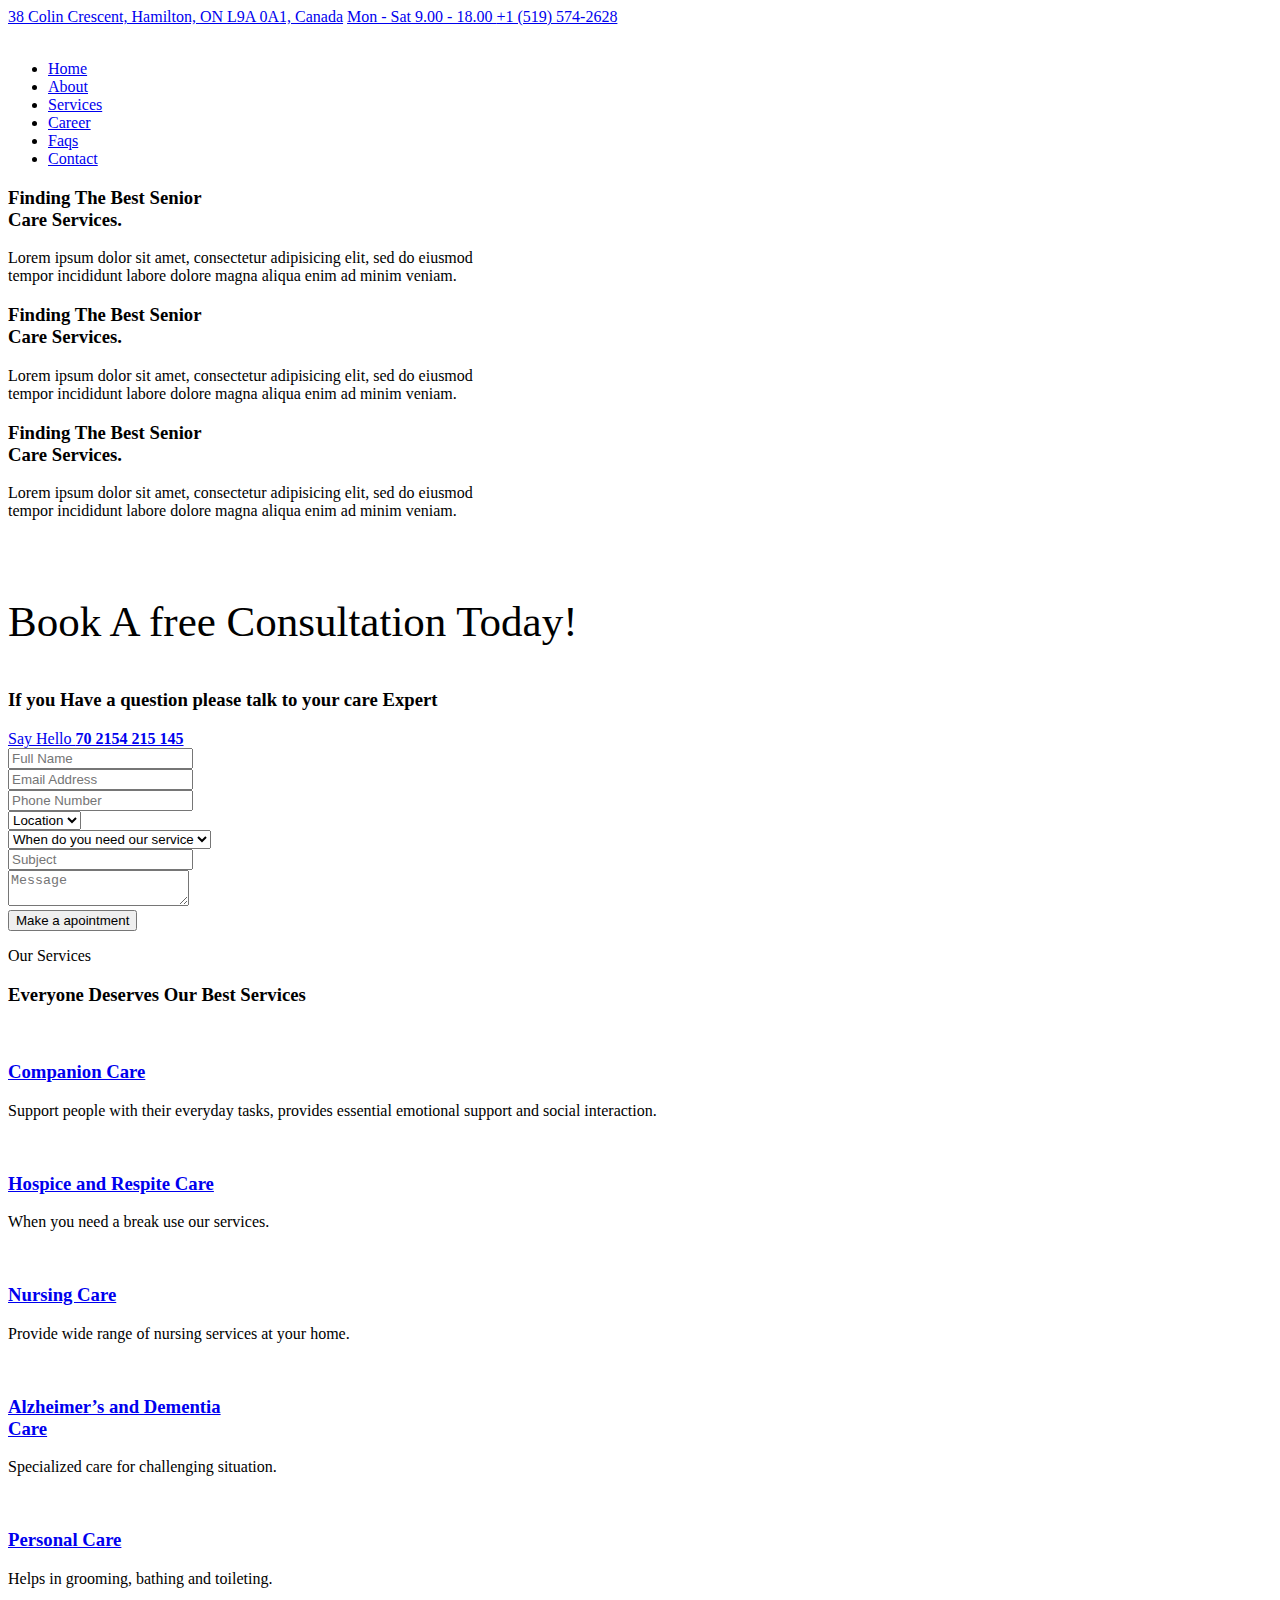
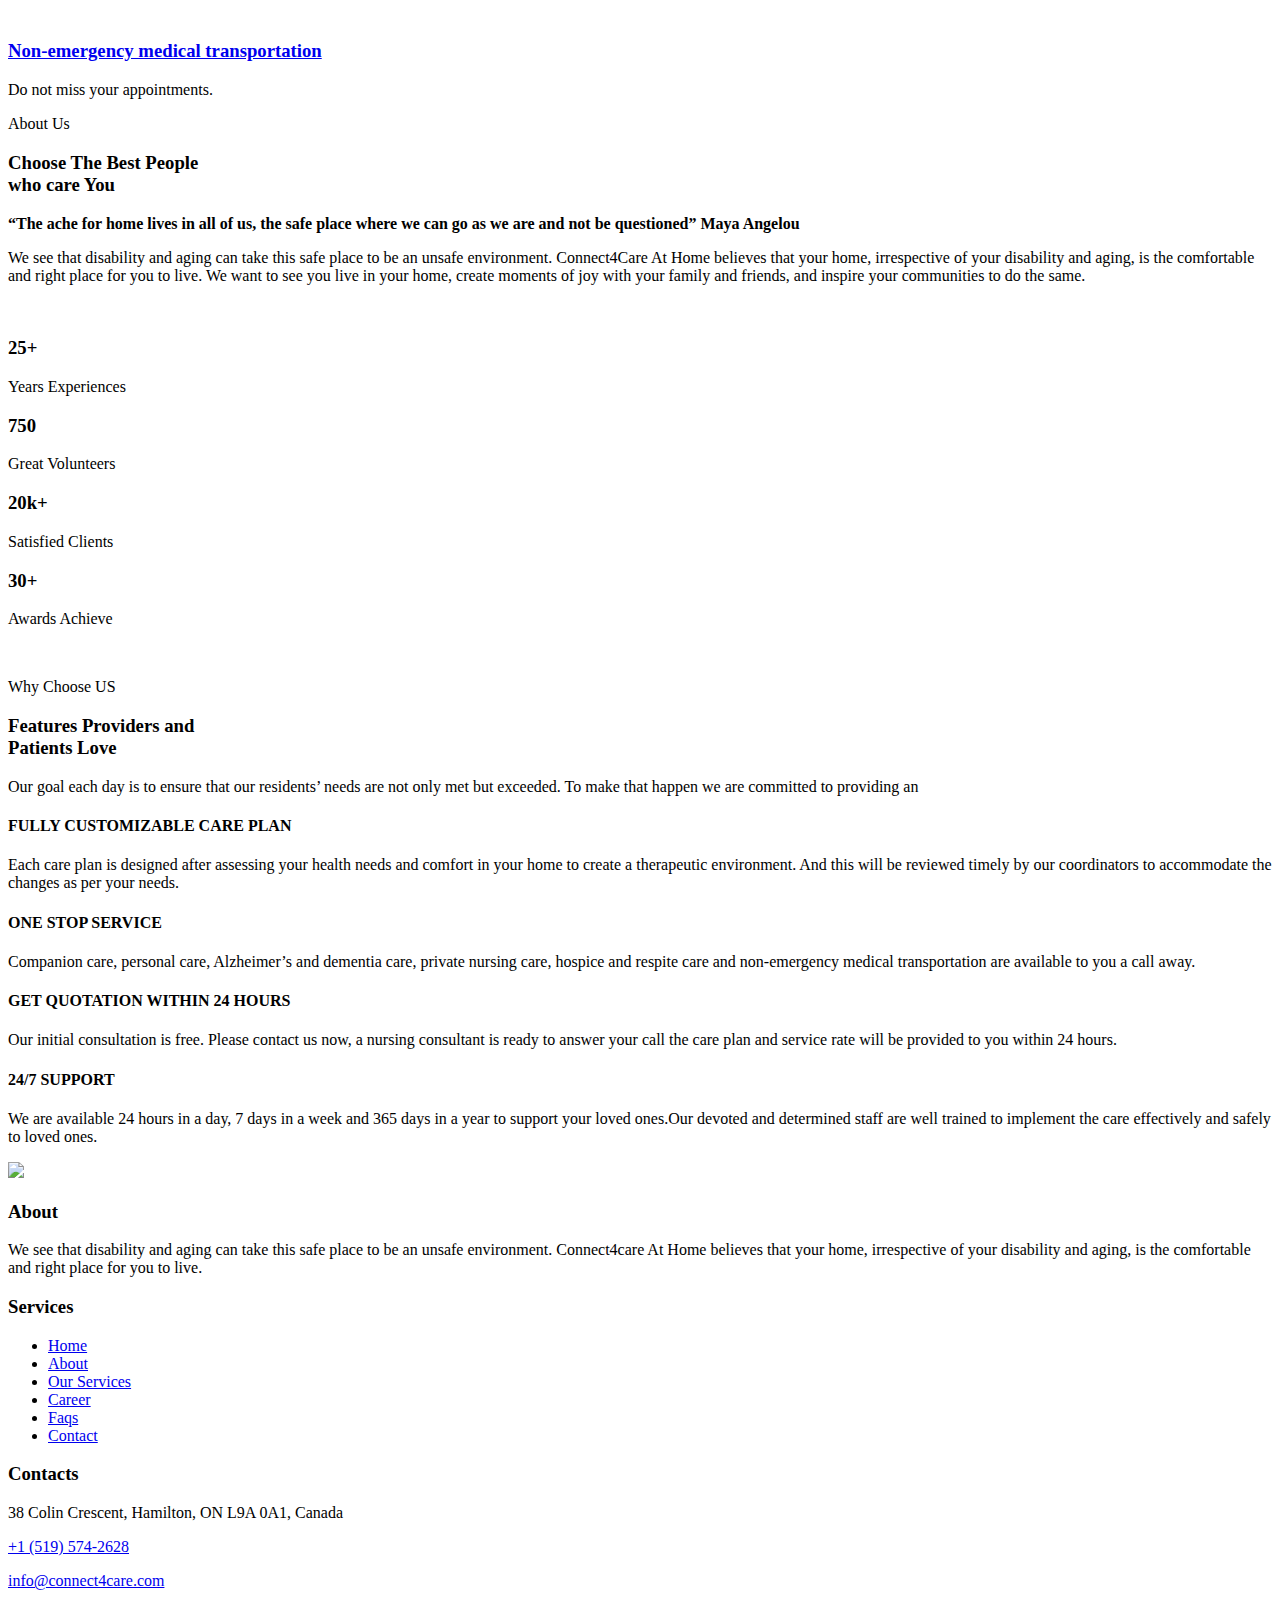
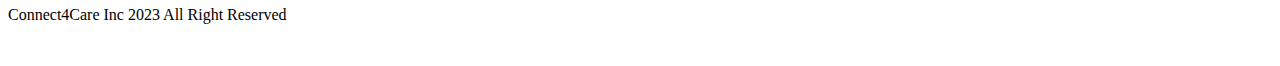
==== commit fdd9c6e4: "Update index.html" ====
--- a/index.html
+++ b/index.html
@@ -1,586 +1,555 @@
 <!DOCTYPE html>
 <html lang="en">
-
-<head>
-    <meta charset="UTF-8">
-    <meta name="viewport" content="width=device-width, initial-scale=1.0">
-    <title>Connect4Care || Excellent Health Exceptional Care</title>
-
-    <!-- favicons -->
-    <link rel="apple-touch-icon" sizes="180x180" href="assets/images/favicon/apple-touch-icon.png">
-    <link rel="icon" type="image/png" sizes="32x32" href="assets/images/favicon/favicon-32x32.png">
-    <link rel="icon" type="image/png" sizes="16x16" href="assets/images/favicon/favicon-16x16.png">
-    <link rel="manifest" href="assets/images/favicon/site.webmanifest">
-
-    <!-- plugins styles -->
-    <link rel="stylesheet"
-        href="https://fonts.googleapis.com/css?family=Baloo+2:400,500,600,700,800%7CLato:100,300,400,700,900%7COpen+Sans:300,400,600,700,800%7CRoboto:300,400,500,700,900%7CRubik:300,400,500,700,900&display=swap">
-    <link rel="stylesheet" href="assets/css/animate.css">
-    <link rel="stylesheet" href="assets/css/bootstrap.min.css">
-    <link rel="stylesheet" href="assets/css/bootstrap-datepicker.min.css">
-    <link rel="stylesheet" href="assets/css/bootstrap-select.min.css">
-    <link rel="stylesheet" href="assets/css/fontawesome-all.min.css">
-    <link rel="stylesheet" href="assets/css/hover-min.css">
-    <link rel="stylesheet" href="assets/css/swiper.min.css">
-    <link rel="stylesheet" href="assets/css/jquery.mCustomScrollbar.min.css">
-    <link rel="stylesheet" href="assets/css/magnific-popup.css">
-    <link rel="stylesheet" href="assets/css/owl.carousel.min.css">
-    <link rel="stylesheet" href="assets/css/owl.theme.default.min.css">
-    <link rel="stylesheet" href="assets/css/oberlin-icons.css">
-
-    <!-- template styles -->
-    <link rel="stylesheet" href="assets/css/style.css">
-    <link rel="stylesheet" href="assets/css/responsive.css">
-
-</head>
-
-<body>
-
-    <div class="preloader">
-        <div class="lds-ripple">
+   <head>
+      <meta charset="UTF-8">
+      <meta name="viewport" content="width=device-width, initial-scale=1.0">
+      <title>Connect4Care || Excellent Health Exceptional Care</title>
+      <!-- favicons -->
+      <link rel="apple-touch-icon" sizes="180x180" href="assets/images/favicon/apple-touch-icon.png">
+      <link rel="icon" type="image/png" sizes="32x32" href="assets/images/favicon/favicon-32x32.png">
+      <link rel="icon" type="image/png" sizes="16x16" href="assets/images/favicon/favicon-16x16.png">
+      <link rel="manifest" href="assets/images/favicon/site.webmanifest">
+      <!-- plugins styles -->
+      <link rel="stylesheet"
+         href="https://fonts.googleapis.com/css?family=Baloo+2:400,500,600,700,800%7CLato:100,300,400,700,900%7COpen+Sans:300,400,600,700,800%7CRoboto:300,400,500,700,900%7CRubik:300,400,500,700,900&display=swap">
+      <link rel="stylesheet" href="assets/css/animate.css">
+      <link rel="stylesheet" href="assets/css/bootstrap.min.css">
+      <link rel="stylesheet" href="assets/css/bootstrap-datepicker.min.css">
+      <link rel="stylesheet" href="assets/css/bootstrap-select.min.css">
+      <link rel="stylesheet" href="assets/css/fontawesome-all.min.css">
+      <link rel="stylesheet" href="assets/css/hover-min.css">
+      <link rel="stylesheet" href="assets/css/swiper.min.css">
+      <link rel="stylesheet" href="assets/css/jquery.mCustomScrollbar.min.css">
+      <link rel="stylesheet" href="assets/css/magnific-popup.css">
+      <link rel="stylesheet" href="assets/css/owl.carousel.min.css">
+      <link rel="stylesheet" href="assets/css/owl.theme.default.min.css">
+      <link rel="stylesheet" href="assets/css/oberlin-icons.css">
+      <!-- template styles -->
+      <link rel="stylesheet" href="assets/css/style.css">
+      <link rel="stylesheet" href="assets/css/responsive.css">
+   </head>
+   <body>
+      <div class="preloader">
+         <div class="lds-ripple">
             <div></div>
             <div></div>
-        </div>
-    </div><!-- /.preloader -->
-
-    <div class="page-wrapper">
-        <section class="topbar-one">
-            <div class="container">
-                <div class="topbar-one__left">
-                    <a href="#">
-                        <i class="fa fa-map-marker-alt"></i>
-                       38 Colin Crescent, Hamilton, ON L9A 0A1, Canada</a>
-                    <a href="#">
-                        <i class="far fa-clock"></i>
-                        Mon - Sat 9.00 - 18.00
-                    </a>
-                    <a href="tel:+251-235-3256">
-                        <i class="far fa-phone"></i>
-                   +1 (519) 574-2628
-                    </a>
-                </div><!-- /.topbar-one__left -->
-
-            </div><!-- /.container -->
-        </section><!-- /.topbar-one -->
-
-	    
-<nav class="main-nav-one stricky">
-   <div class="container">
-      <div class="inner-container">
-         <div class="logo-box">
-            <a href="index.html">
-            <img src="assets/images/Connect4Care_logo.png" alt="" width="100">
-            </a>
-            <a href="#" class="side-menu__toggler"><i class="fa fa-bars"></i></a>
          </div>
-         <!-- /.logo-box -->
-         <div class="main-nav__main-navigation">
-            <ul class="main-nav__navigation-box">
-               <li><a href="index.html">Home</a></li>
-               <li><a href="about-1.html">About</a></li>
-               <li><a href="services.html"> Services</a></li>
-               <li><a href="career.html">Career</a></li>
-               <li><a href="faqs.html">Faqs</a></li>
-               <li><a href="contact.html">Contact</a></li>
-            </ul>
-            <!-- /.main-nav__navigation-box -->
+      </div>
+      <!-- /.preloader -->
+      <div class="page-wrapper">
+      <section class="topbar-one">
+         <div class="container">
+            <div class="topbar-one__left">
+               <a href="#">
+               <i class="fa fa-map-marker-alt"></i>
+               38 Colin Crescent, Hamilton, ON L9A 0A1, Canada</a>
+               <a href="#">
+               <i class="far fa-clock"></i>
+               Mon - Sat 9.00 - 18.00
+               </a>
+               <a href="tel:+251-235-3256">
+               <i class="far fa-phone"></i>
+               +1 (519) 574-2628
+               </a>
+            </div>
+            <!-- /.topbar-one__left -->
          </div>
-         <!-- /.main-nav__main-navigation -->
-         <!-- /.main-nav__right -->
-      </div>
-      <!-- /.inner-container -->
-   </div>
-   <!-- /.container -->
-</nav>
-<!-- /.main-nav-one -->
-       
-        <div class="slider-four__wrapper">
-            <div class="slider-four">
-                <div class="slider-four__carousel thm__owl-dot-1 owl-carousel owl-theme thm__owl-carousel"
-                    data-carousel-prev-btn=".slider-four__nav-right" data-carousel-next-btn=".slider-four__nav-left"
-                    data-options='{"loop": true, "items": 1, "margin": 0, "dots": false, "nav": false, "animateOut": &quot;slideOutDown&quot;, "animateIn": &quot;fadeIn&quot;, "active": true, "smartSpeed": 1000, "autoplay": true, "autoplayTimeout": 7000, "autoplayHoverPause": false}'>
-                    <div class="item slider-four__slide-1"
-                        style="background-image: url(assets/images/main-slider/main-slider-5-3.jpg);">
-                        <div class="container">
-                            <div class="slider-four__content text-center">
-                                <h3 class="anim-elm">Finding The Best Senior <br> Care Services.</h3>
-                                <p class="anim-elm">Lorem ipsum dolor sit amet, consectetur adipisicing elit, sed do
-                                    eiusmod <br> tempor incididunt labore dolore magna aliqua enim ad minim veniam.</p>
-                            </div><!-- /.slider-four__content text-center -->
-                        </div><!-- /.container -->
-                    </div><!-- /.item -->
-                    <div class="item slider-four__slide-2"
-                        style="background-image: url(assets/images/main-slider/main-slider-5-1.jpg);">
-                        <div class="container">
-                            <div class="slider-four__content text-center">
-                                <h3 class="anim-elm">Finding The Best Senior <br> Care Services.</h3>
-                                <p class="anim-elm">Lorem ipsum dolor sit amet, consectetur adipisicing elit, sed do
-                                    eiusmod <br> tempor incididunt labore dolore magna aliqua enim ad minim veniam.</p>
-                            </div><!-- /.slider-four__content text-center -->
-                        </div><!-- /.container -->
-                    </div><!-- /.item -->
-                    <div class="item slider-four__slide-3"
-                        style="background-image: url(assets/images/main-slider/main-slider-5-2.jpg);">
-                        <div class="container">
-                            <div class="slider-four__content text-center">
-                                <h3 class="anim-elm">Finding The Best Senior <br> Care Services.</h3>
-                                <p class="anim-elm">Lorem ipsum dolor sit amet, consectetur adipisicing elit, sed do
-                                    eiusmod <br> tempor incididunt labore dolore magna aliqua enim ad minim veniam.</p>
-                            </div><!-- /.slider-four__content text-center -->
-                        </div><!-- /.container -->
-                    </div><!-- /.item -->
-                </div><!-- /.slider-four__carousel -->
-                <div class="slider-four__nav">
-                    <a href="#" class="slider-four__nav-left"><i class="far fa-angle-left"></i></a>
-                    <!-- /.slider-four__nav-left -->
-                    <a href="#" class="slider-four__nav-right"><i class="far fa-angle-right"></i></a>
-                    <!-- /.slider-four__nav-right -->
-                </div><!-- /.slider-four__nav -->
-            </div><!-- /.slider-four -->
-        </div><!-- /.slider-four__wrapper -->
-		
-		
-		    <section class="location-finder">
-            <div class="container">
-                <div class="inner-container">
-                    <img src="assets/images/shapes/subscribe-dot-1-1.png" alt="" class="location-finder__dot-1">
-                    <img src="assets/images/shapes/subscribe-dot-1-2.png" class="location-finder__dot-2" alt="">
-                    <div class="row">
-                        <div class="col-xl-4">
-						<div class="block-title">
-						<p class="has-line" style="font-size: 43px;">Book A free Consultation Today!</p><!-- /.has-line -->
-                                <h3>If you Have a question please talk to your care Expert</h3>
-                                
-							
-                            </div>
-                            	<div class="main-nav__right">
-                  
-                        <a href="tel:70-2154-215-145" class="main-nav-one__cta">
-                            <i class="oberlin-icon-whatsapp"></i>
-                            <span>Say Hello </span>
-                            <b>70 2154 215 145</b>
-                        </a><!-- /.main-nav-one__cta -->
-                    </div>
-							
-							
-                        </div><!-- /.col-lg-4 -->
-         
-		 
-		    <div class="col-lg-8">
-                        
-                        <form action="assets/inc/sendemail.php" class="contact-one__form contact-form-validated">
-                            <div class="row">
-                                <div class="col-md-6">
-                                    <input type="text" placeholder="Full Name" name="name">
-                                </div><!-- /.col-md-6 -->
-								
-                                <div class="col-md-6">
-                                    <input type="text" placeholder="Email Address" name="email">
-                                </div><!-- /.col-md-6 -->
-                                <div class="col-md-6">
-                                    <input type="text" placeholder="Phone Number" name="phone">
-                                </div><!-- /.col-md-6 -->
-                                <div class="col-md-6">
-							
-                                    <select name="Location" class="selectpicker">
-									 <option value="">Location </option>
-                                        <option value="">Surrey </option>
-                                        <option value="">Delta</option>
-                                        <option value="">Langley</option>
-                                    </select><!-- /.selectpicker -->
-                                </div><!-- /.col-md-6 -->
-								      <div class="col-md-6">
-                                    <select name="When do you need our service" class="selectpicker">
-									    <option value="">When do you need our service </option>
-                                        <option value="">Immediatly </option>
-                                        <option value="">Within a week</option>
-                                        <option value="">Within a month</option>
-										<option value="">Not sure</option>
-                                    </select><!-- /.selectpicker -->
-                                </div><!-- /.col-md-6 -->
-								  <div class="col-md-6">
-                                    <input type="text" placeholder="Subject" name="text">
-                                </div><!-- /.col-md-6 -->
-                                <div class="col-md-12">
-                                    <textarea name="message" placeholder="Message"></textarea>
-                                </div><!-- /.col-md-12 -->
-                                <div class="col-md-12 text-right">
-                                    <button type="submit" class="thm-btn contact-one__btn">Make a apointment</button>
-                                    <!-- /.thm-btn contact-one__btn -->
-                                </div><!-- /.col-md-12 -->
-                            </div><!-- /.row -->
-                        </form>
-                        <div class="result"></div><!-- /.result -->
-
-                    </div><!-- /.col-lg-6 -->
-		 
-		 
-		 
-		 
-		 
-		 
-            </div><!-- /.container -->
-        </section><!-- /.location-finder -->
-		
- <section class="service-one service-one__about-one">
-            <div class="container">
-                <div class="block-title text-center">
-                    <p>Our Services</p>
-                    <h3>Everyone Deserves Our Best Services</h3>
-                </div><!-- /.block-title -->
-                <div class="service-one__carousel owl-carousel thm__owl-carousel owl-theme" data-options='{
-                    "items": 2, "nav": false, "dots": true, "margin": 40, "loop": true, "smartSpeed": 700, "autoplay": true, "autoplayTimeout": 5000, "autoplayHoverPause": true, "responsive": {
-                        "0": {"items": 1, "margin": 0, "dots": false, "nav": true },
-                        "767": {"items": 1, "margin": 0, "dots": false, "nav": true },
-                        "991": {"items": 2, "margin": 30},
-                        "1199": {"items": 3}
-                    }
-                }'>
-
-                    <div class="item">
-                        <div class="service-one__single">
-                            <div class="service-one__image">
-                                <img src="assets/images/services/service-1-1.jpg" alt="">
-                            </div><!-- /.service-one__image -->
-                            <div class="service-one__content">
-                                <div class="service-one__icon">
-                                    <i class="oberlin-icon-exercise"></i>
-                                </div><!-- /.service-one__icon -->
-                                <h3><a href="service-assisted.html">Companion Care</a></h3>
-                                <p>Support people with their everyday tasks, provides essential emotional support and social interaction. </p>
-                                <a href="service-assisted.html" class="service-one__link"><i
-                                        class="far fa-long-arrow-alt-right"></i></a><!-- /.service-one__link -->
-                            </div><!-- /.service-one__content -->
-                        </div><!-- /.service-one__single -->
-                    </div><!-- /.col-lg-4 -->
-                    <div class="item">
-                        <div class="service-one__single">
-                            <div class="service-one__image">
-                                <img src="assets/images/services/service-1-2.jpg" alt="">
-                            </div><!-- /.service-one__image -->
-                            <div class="service-one__content">
-                                <div class="service-one__icon">
-                                    <i class="oberlin-icon-brain"></i>
-                                </div><!-- /.service-one__icon -->
-                                <h3><a href="service-details.html">Hospice and Respite Care</a></h3>
-                                <p>When you need a break use our services.</p>
-                                <a href="service-details.html" class="service-one__link"><i
-                                        class="far fa-long-arrow-alt-right"></i></a><!-- /.service-one__link -->
-                            </div><!-- /.service-one__content -->
-                        </div><!-- /.service-one__single -->
-                    </div><!-- /.col-lg-4 -->
-                    <div class="item">
-                        <div class="service-one__single">
-                            <div class="service-one__image">
-                                <img src="assets/images/services/service-1-3.jpg" alt="">
-                            </div><!-- /.service-one__image -->
-                            <div class="service-one__content">
-                                <div class="service-one__icon">
-                                    <i class="oberlin-icon-disability"></i>
-                                </div><!-- /.service-one__icon -->
-                                <h3><a href="service-residential.html">Nursing Care</a></h3>
-                                <p>Provide wide range of nursing services at your home. </p>
-                                <a href="service-residential.html" class="service-one__link"><i
-                                        class="far fa-long-arrow-alt-right"></i></a><!-- /.service-one__link -->
-                            </div><!-- /.service-one__content -->
-                        </div><!-- /.service-one__single -->
-                    </div><!-- /.col-lg-4 -->
-
-                    <div class="item">
-                        <div class="service-one__single">
-                            <div class="service-one__image">
-                                <img src="assets/images/services/service-1-1.jpg" alt="">
-                            </div><!-- /.service-one__image -->
-                            <div class="service-one__content">
-                                <div class="service-one__icon">
-                                    <i class="oberlin-icon-exercise"></i>
-                                </div><!-- /.service-one__icon -->
-                                <h3><a href="service-assisted.html">Alzheimer’s and Dementia<br> Care</a></h3>
-                                <p>Specialized care for challenging situation. </p>
-                                <a href="service-assisted.html" class="service-one__link"><i
-                                        class="far fa-long-arrow-alt-right"></i></a><!-- /.service-one__link -->
-                            </div><!-- /.service-one__content -->
-                        </div><!-- /.service-one__single -->
-                    </div><!-- /.col-lg-4 -->
-                    <div class="item">
-                        <div class="service-one__single">
-                            <div class="service-one__image">
-                                <img src="assets/images/services/service-1-2.jpg" alt="">
-                            </div><!-- /.service-one__image -->
-                            <div class="service-one__content">
-                                <div class="service-one__icon">
-                                    <i class="oberlin-icon-brain"></i>
-                                </div><!-- /.service-one__icon -->
-                                <h3><a href="service-details.html">Personal Care</a></h3>
-                                <p>Helps in grooming, bathing and toileting. </p>
-                                <a href="service-details.html" class="service-one__link"><i
-                                        class="far fa-long-arrow-alt-right"></i></a><!-- /.service-one__link -->
-                            </div><!-- /.service-one__content -->
-                        </div><!-- /.service-one__single -->
-                    </div><!-- /.col-lg-4 -->
-                    <div class="item">
-                        <div class="service-one__single">
-                            <div class="service-one__image">
-                                <img src="assets/images/services/service-1-3.jpg" alt="">
-                            </div><!-- /.service-one__image -->
-                            <div class="service-one__content">
-                                <div class="service-one__icon">
-                                    <i class="oberlin-icon-disability"></i>
-                                </div><!-- /.service-one__icon -->
-                                <h3><a href="service-residential.html">Non-emergency medical transportation</a></h3>
-                                <p>Do not miss your appointments. </p>
-                                <a href="service-residential.html" class="service-one__link"><i
-                                        class="far fa-long-arrow-alt-right"></i></a><!-- /.service-one__link -->
-                            </div><!-- /.service-one__content -->
-                        </div><!-- /.service-one__single -->
-                    </div><!-- /.col-lg-4 -->
-                    
-                
-                </div><!-- /.service-one__carousel -->
-            </div><!-- /.container -->
-        </section><!-- /.service-one -->
-		
-		
-		
-		
-		
-        <section class="about-three">
-            <div class="container">
-                <div class="row">
-                    <div class="col-lg-6">
-                        <div class="about-three__content">
-                            <div class="block-title">
-                                <p class="has-line">About Us</p><!-- /.has-line -->
-                                <h3>Choose The Best People<br>who care You</h3>
-                            </div><!-- /.block-title -->
-<p><strong>“The ache for home lives in all of us, the safe place where we can go as we are and not be questioned” Maya Angelou</strong></p>
-                            <p>We see that disability and aging can take this safe place to be an unsafe environment. Connect4Care At Home believes that your home, irrespective of your disability and aging, is the comfortable and right place for you to live. We want to see you live in your home, create moments of joy with your family and friends, and inspire your communities to do the same.</p>
-                        
-                        </div><!-- /.about-three__content -->
-                    </div><!-- /.col-lg-6 -->
-                    <div class="col-lg-6 wow fadeInRight" data-wow-duration="1500ms">
-                        <div class="about-three__image ">
-                            <img src="assets/images/shapes/about-dot-3-1.png" class="about-dot-3-1" alt="">
-                         
-                            <img src="assets/images/resources/about-3-1.jpg" alt="">
-                        </div><!-- /.about-three__image -->
-                    </div><!-- /.col-lg-6 -->
-                </div><!-- /.row -->
-            </div><!-- /.container -->
-        </section><!-- /.about-three -->
-
-
-
-        <section class="funfact-one">
-            <div class="container">
-                <div class="row">
-                    <div class="col-lg-3 col-md-6 col-sm-12 wow fadeInUp" data-wow-duration="1500ms">
-                        <div class="funfact-one__single">
-                            <div class="funfact-one__counter">
-                                <h3><span class="counter">25</span>+</h3>
-                            </div><!-- /.funfact-one__counter -->
-                            <p>Years Experiences</p>
-                        </div><!-- /.funfact-one__single -->
-                    </div><!-- /.col-lg-3 -->
-                    <div class="col-lg-3 col-md-6 col-sm-12 wow fadeInUp" data-wow-duration="1500ms">
-                        <div class="funfact-one__single">
-                            <div class="funfact-one__counter">
-                                <h3><span class="counter">750</span></h3>
-                            </div><!-- /.funfact-one__counter -->
-                            <p>Great Volunteers</p>
-                        </div><!-- /.funfact-one__single -->
-                    </div><!-- /.col-lg-3 -->
-                    <div class="col-lg-3 col-md-6 col-sm-12 wow fadeInUp" data-wow-duration="1500ms">
-                        <div class="funfact-one__single">
-                            <div class="funfact-one__counter">
-                                <h3><span class="counter">20</span><!-- /.counter -->k+</h3>
-                            </div><!-- /.funfact-one__counter -->
-                            <p>Satisfied Clients</p>
-                        </div><!-- /.funfact-one__single -->
-                    </div><!-- /.col-lg-3 -->
-                    <div class="col-lg-3 col-md-6 col-sm-12 wow fadeInUp" data-wow-duration="1500ms">
-                        <div class="funfact-one__single">
-                            <div class="funfact-one__counter">
-                                <h3><span class="counter">30</span>+</h3>
-                            </div><!-- /.funfact-one__counter -->
-                            <p>Awards Achieve</p>
-                        </div><!-- /.funfact-one__single -->
-                    </div><!-- /.col-lg-3 -->
-                </div><!-- /.row -->
-            </div><!-- /.container -->
-        </section><!-- /.funfact-one -->
-
-        <section class="faq-three">
-            <div class="container">
-                <div class="row">
-                    <div class="col-lg-6">
-                        <div class="faq-three__image wow fadeInLeft" data-wow-duration="1500ms">
-                            <img src="assets/images/shapes/faq-2-dot.png" class="faq-three__image-dots" alt="">
-                            <img src="assets/images/resources/faq-2-1.jpg" alt="">
-                        </div><!-- /.faq-three__image -->
-                    </div><!-- /.col-lg-6 -->
-                    <div class="col-lg-6">
-                        <div class="faq-one__block">
-                            <div class="block-title text-left">
-                                <p class="has-line">Why Choose US</p>
-                                <h3>Features Providers and  <br> Patients Love</h3>
-                            </div><!-- /.block-title -->
-
-                            <p>Our goal each day is to ensure that our residents’ needs are not only met but exceeded.
-                                To make that happen we are committed to providing an </p>
-                            <div class="accrodion-grp" data-grp-name="career-one__accrodion">
-                                <div class="accrodion ">
-                                    <div class="accrodion-title">
-                                        <h4>FULLY CUSTOMIZABLE CARE PLAN</h4>
-                                    </div>
-                                    <div class="accrodion-content">
-                                        <div class="inner">
-                                            <p>Each care plan is designed after assessing your health needs and comfort in your home to create a therapeutic environment. And this will be reviewed timely by our coordinators to accommodate the changes as per your needs.</p>
-                                        </div><!-- /.inner -->
-                                    </div>
-                                </div>
-                                <div class="accrodion active">
-                                    <div class="accrodion-title">
-                                        <h4>ONE STOP SERVICE</h4>
-                                    </div>
-                                    <div class="accrodion-content">
-                                        <div class="inner">
-                                            <p>Companion care, personal care, Alzheimer’s and dementia care, private nursing care, hospice and respite care and non-emergency medical transportation are available to you a call away.</p>
-                                        </div><!-- /.inner -->
-                                    </div>
-                                </div>
-                                <div class="accrodion">
-                                    <div class="accrodion-title">
-                                        <h4>GET QUOTATION WITHIN 24 HOURS</h4>
-                                    </div>
-                                    <div class="accrodion-content">
-                                        <div class="inner">
-                                            <p>Our initial consultation is free. Please contact us now, a nursing consultant is ready to answer your call the care plan and service rate will be provided to you within 24 hours.</p>
-                                        </div><!-- /.inner -->
-                                    </div>
-                                </div>
-								
-			 <div class="accrodion">
-                                    <div class="accrodion-title">
-                                        <h4>24/7 SUPPORT</h4>
-                                    </div>
-                                    <div class="accrodion-content">
-                                        <div class="inner">
-                                            <p>We are available 24 hours in a day, 7 days in a week and 365 days in a year to support your loved ones.Our devoted and determined staff are well trained to implement the care effectively and safely to loved ones.</p>
-                                        </div><!-- /.inner -->
-                                    </div>
-                                </div>
-                            </div>
-                        </div><!-- /.faq-one__block -->
-                    </div><!-- /.col-lg-6 -->
-                </div><!-- /.row -->
-            </div><!-- /.container -->
-        </section><!-- /.faq-three -->
-
-
-      
-
+         <!-- /.container -->
+      </section>
+      <!-- /.topbar-one -->
+      <nav class="main-nav-one stricky">
+         <div class="container">
+            <div class="inner-container">
+               <div class="logo-box">
+                  <a href="index.html">
+                  <img src="assets/images/Connect4Care_logo.png" alt="" width="100">
+                  </a>
+                  <a href="#" class="side-menu__toggler"><i class="fa fa-bars"></i></a>
+               </div>
+               <!-- /.logo-box -->
+               <div class="main-nav__main-navigation">
+                  <ul class="main-nav__navigation-box">
+                     <li><a href="index.html">Home</a></li>
+                     <li><a href="about-1.html">About</a></li>
+                     <li><a href="services.html"> Services</a></li>
+                     <li><a href="career.html">Career</a></li>
+                     <li><a href="faqs.html">Faqs</a></li>
+                     <li><a href="contact.html">Contact</a></li>
+                  </ul>
+                  <!-- /.main-nav__navigation-box -->
+               </div>
+               <!-- /.main-nav__main-navigation -->
+               <!-- /.main-nav__right -->
+            </div>
+            <!-- /.inner-container -->
+         </div>
+         <!-- /.container -->
+      </nav>
+      <!-- /.main-nav-one -->
+      <div class="slider-four__wrapper">
+         <div class="slider-four">
+            <div class="slider-four__carousel thm__owl-dot-1 owl-carousel owl-theme thm__owl-carousel"
+               data-carousel-prev-btn=".slider-four__nav-right" data-carousel-next-btn=".slider-four__nav-left"
+               data-options='{"loop": true, "items": 1, "margin": 0, "dots": false, "nav": false, "animateOut": &quot;slideOutDown&quot;, "animateIn": &quot;fadeIn&quot;, "active": true, "smartSpeed": 1000, "autoplay": true, "autoplayTimeout": 7000, "autoplayHoverPause": false}'>
+               <div class="item slider-four__slide-1"
+                  style="background-image: url(assets/images/main-slider/main-slider-5-3.jpg);">
+                  <div class="container">
+                     <div class="slider-four__content text-center">
+                        <h3 class="anim-elm">Finding The Best Senior <br> Care Services.</h3>
+                        <p class="anim-elm">Lorem ipsum dolor sit amet, consectetur adipisicing elit, sed do
+                           eiusmod <br> tempor incididunt labore dolore magna aliqua enim ad minim veniam.
+                        </p>
+                     </div>
+                     <!-- /.slider-four__content text-center -->
+                  </div>
+                  <!-- /.container -->
+               </div>
+               <!-- /.item -->
+               <div class="item slider-four__slide-2"
+                  style="background-image: url(assets/images/main-slider/main-slider-5-1.jpg);">
+                  <div class="container">
+                     <div class="slider-four__content text-center">
+                        <h3 class="anim-elm">Finding The Best Senior <br> Care Services.</h3>
+                        <p class="anim-elm">Lorem ipsum dolor sit amet, consectetur adipisicing elit, sed do
+                           eiusmod <br> tempor incididunt labore dolore magna aliqua enim ad minim veniam.
+                        </p>
+                     </div>
+                     <!-- /.slider-four__content text-center -->
+                  </div>
+                  <!-- /.container -->
+               </div>
+               <!-- /.item -->
+               <div class="item slider-four__slide-3"
+                  style="background-image: url(assets/images/main-slider/main-slider-5-2.jpg);">
+                  <div class="container">
+                     <div class="slider-four__content text-center">
+                        <h3 class="anim-elm">Finding The Best Senior <br> Care Services.</h3>
+                        <p class="anim-elm">Lorem ipsum dolor sit amet, consectetur adipisicing elit, sed do
+                           eiusmod <br> tempor incididunt labore dolore magna aliqua enim ad minim veniam.
+                        </p>
+                     </div>
+                     <!-- /.slider-four__content text-center -->
+                  </div>
+                  <!-- /.container -->
+               </div>
+               <!-- /.item -->
+            </div>
+            <!-- /.slider-four__carousel -->
+            <div class="slider-four__nav">
+               <a href="#" class="slider-four__nav-left"><i class="far fa-angle-left"></i></a>
+               <!-- /.slider-four__nav-left -->
+               <a href="#" class="slider-four__nav-right"><i class="far fa-angle-right"></i></a>
+               <!-- /.slider-four__nav-right -->
+            </div>
+            <!-- /.slider-four__nav -->
+         </div>
+         <!-- /.slider-four -->
+      </div>
+      <!-- /.slider-four__wrapper -->
+      <section class="location-finder">
+         <div class="container">
+         <div class="inner-container">
+            <img src="assets/images/shapes/subscribe-dot-1-1.png" alt="" class="location-finder__dot-1">
+            <img src="assets/images/shapes/subscribe-dot-1-2.png" class="location-finder__dot-2" alt="">
+            <div class="row">
+               <div class="col-xl-4">
+                  <div class="block-title">
+                     <p class="has-line" style="font-size: 43px;">Book A free Consultation Today!</p>
+                     <!-- /.has-line -->
+                     <h3>If you Have a question please talk to your care Expert</h3>
+                  </div>
+                  <div class="main-nav__right">
+                     <a href="tel:70-2154-215-145" class="main-nav-one__cta">
+                     <i class="oberlin-icon-whatsapp"></i>
+                     <span>Say Hello </span>
+                     <b>70 2154 215 145</b>
+                     </a><!-- /.main-nav-one__cta -->
+                  </div>
+               </div>
+               <!-- /.col-lg-4 -->
+               <div class="col-lg-8">
+                  <form action="assets/inc/sendemail.php" class="contact-one__form contact-form-validated">
+                     <div class="row">
+                        <div class="col-md-6">
+                           <input type="text" placeholder="Full Name" name="name">
+                        </div>
+                        <!-- /.col-md-6 -->
+                        <div class="col-md-6">
+                           <input type="text" placeholder="Email Address" name="email">
+                        </div>
+                        <!-- /.col-md-6 -->
+                        <div class="col-md-6">
+                           <input type="text" placeholder="Phone Number" name="phone">
+                        </div>
+                        <!-- /.col-md-6 -->
+                        <div class="col-md-6">
+                           <select name="Location" class="selectpicker">
+                              <option value="">Location </option>
+                              <option value="">Surrey </option>
+                              <option value="">Delta</option>
+                              <option value="">Langley</option>
+                           </select>
+                           <!-- /.selectpicker -->
+                        </div>
+                        <!-- /.col-md-6 -->
+                        <div class="col-md-6">
+                           <select name="When do you need our service" class="selectpicker">
+                              <option value="">When do you need our service </option>
+                              <option value="">Immediatly </option>
+                              <option value="">Within a week</option>
+                              <option value="">Within a month</option>
+                              <option value="">Not sure</option>
+                           </select>
+                           <!-- /.selectpicker -->
+                        </div>
+                        <!-- /.col-md-6 -->
+                        <div class="col-md-6">
+                           <input type="text" placeholder="Subject" name="text">
+                        </div>
+                        <!-- /.col-md-6 -->
+                        <div class="col-md-12">
+                           <textarea name="message" placeholder="Message"></textarea>
+                        </div>
+                        <!-- /.col-md-12 -->
+                        <div class="col-md-12 text-right">
+                           <button type="submit" class="thm-btn contact-one__btn">Make a apointment</button>
+                           <!-- /.thm-btn contact-one__btn -->
+                        </div>
+                        <!-- /.col-md-12 -->
+                     </div>
+                     <!-- /.row -->
+                  </form>
+                  <div class="result"></div>
+                  <!-- /.result -->
+               </div>
+               <!-- /.col-lg-6 -->
+            </div>
+            <!-- /.container -->
+      </section>
+      <!-- /.location-finder -->
+      <section class="service-one service-one__about-one">
+      <div class="container">
+      <div class="block-title text-center">
+      <p>Our Services</p>
+      <h3>Everyone Deserves Our Best Services</h3>
+      </div><!-- /.block-title -->
+      <div class="service-one__carousel owl-carousel thm__owl-carousel owl-theme" data-options='{
+         "items": 2, "nav": false, "dots": true, "margin": 40, "loop": true, "smartSpeed": 700, "autoplay": true, "autoplayTimeout": 5000, "autoplayHoverPause": true, "responsive": {
+         "0": {"items": 1, "margin": 0, "dots": false, "nav": true },
+         "767": {"items": 1, "margin": 0, "dots": false, "nav": true },
+         "991": {"items": 2, "margin": 30},
+         "1199": {"items": 3}
+         }
+         }'>
+      <div class="item">
+      <div class="service-one__single">
+      <div class="service-one__image">
+      <img src="assets/images/services/service-1-1.jpg" alt="">
+      </div><!-- /.service-one__image -->
+      <div class="service-one__content">
+      <div class="service-one__icon">
+      <i class="oberlin-icon-exercise"></i>
+      </div><!-- /.service-one__icon -->
+      <h3><a href="service-assisted.html">Companion Care</a></h3>
+      <p>Support people with their everyday tasks, provides essential emotional support and social interaction. </p>
+      <a href="service-assisted.html" class="service-one__link"><i
+         class="far fa-long-arrow-alt-right"></i></a><!-- /.service-one__link -->
+      </div><!-- /.service-one__content -->
+      </div><!-- /.service-one__single -->
+      </div><!-- /.col-lg-4 -->
+      <div class="item">
+      <div class="service-one__single">
+      <div class="service-one__image">
+      <img src="assets/images/services/service-1-2.jpg" alt="">
+      </div><!-- /.service-one__image -->
+      <div class="service-one__content">
+      <div class="service-one__icon">
+      <i class="oberlin-icon-brain"></i>
+      </div><!-- /.service-one__icon -->
+      <h3><a href="service-details.html">Hospice and Respite Care</a></h3>
+      <p>When you need a break use our services.</p>
+      <a href="service-details.html" class="service-one__link"><i
+         class="far fa-long-arrow-alt-right"></i></a><!-- /.service-one__link -->
+      </div><!-- /.service-one__content -->
+      </div><!-- /.service-one__single -->
+      </div><!-- /.col-lg-4 -->
+      <div class="item">
+      <div class="service-one__single">
+      <div class="service-one__image">
+      <img src="assets/images/services/service-1-3.jpg" alt="">
+      </div><!-- /.service-one__image -->
+      <div class="service-one__content">
+      <div class="service-one__icon">
+      <i class="oberlin-icon-disability"></i>
+      </div><!-- /.service-one__icon -->
+      <h3><a href="service-residential.html">Nursing Care</a></h3>
+      <p>Provide wide range of nursing services at your home. </p>
+      <a href="service-residential.html" class="service-one__link"><i
+         class="far fa-long-arrow-alt-right"></i></a><!-- /.service-one__link -->
+      </div><!-- /.service-one__content -->
+      </div><!-- /.service-one__single -->
+      </div><!-- /.col-lg-4 -->
+      <div class="item">
+      <div class="service-one__single">
+      <div class="service-one__image">
+      <img src="assets/images/services/service-1-1.jpg" alt="">
+      </div><!-- /.service-one__image -->
+      <div class="service-one__content">
+      <div class="service-one__icon">
+      <i class="oberlin-icon-exercise"></i>
+      </div><!-- /.service-one__icon -->
+      <h3><a href="service-assisted.html">Alzheimer’s and Dementia<br> Care</a></h3>
+      <p>Specialized care for challenging situation. </p>
+      <a href="service-assisted.html" class="service-one__link"><i
+         class="far fa-long-arrow-alt-right"></i></a><!-- /.service-one__link -->
+      </div><!-- /.service-one__content -->
+      </div><!-- /.service-one__single -->
+      </div><!-- /.col-lg-4 -->
+      <div class="item">
+      <div class="service-one__single">
+      <div class="service-one__image">
+      <img src="assets/images/services/service-1-2.jpg" alt="">
+      </div><!-- /.service-one__image -->
+      <div class="service-one__content">
+      <div class="service-one__icon">
+      <i class="oberlin-icon-brain"></i>
+      </div><!-- /.service-one__icon -->
+      <h3><a href="service-details.html">Personal Care</a></h3>
+      <p>Helps in grooming, bathing and toileting. </p>
+      <a href="service-details.html" class="service-one__link"><i
+         class="far fa-long-arrow-alt-right"></i></a><!-- /.service-one__link -->
+      </div><!-- /.service-one__content -->
+      </div><!-- /.service-one__single -->
+      </div><!-- /.col-lg-4 -->
+      <div class="item">
+      <div class="service-one__single">
+      <div class="service-one__image">
+      <img src="assets/images/services/service-1-3.jpg" alt="">
+      </div><!-- /.service-one__image -->
+      <div class="service-one__content">
+      <div class="service-one__icon">
+      <i class="oberlin-icon-disability"></i>
+      </div><!-- /.service-one__icon -->
+      <h3><a href="service-residential.html">Non-emergency medical transportation</a></h3>
+      <p>Do not miss your appointments. </p>
+      <a href="service-residential.html" class="service-one__link"><i
+         class="far fa-long-arrow-alt-right"></i></a><!-- /.service-one__link -->
+      </div><!-- /.service-one__content -->
+      </div><!-- /.service-one__single -->
+      </div><!-- /.col-lg-4 -->
+      </div><!-- /.service-one__carousel -->
+      </div><!-- /.container -->
+      </section><!-- /.service-one -->
+      <section class="about-three">
+      <div class="container">
+      <div class="row">
+      <div class="col-lg-6">
+      <div class="about-three__content">
+      <div class="block-title">
+      <p class="has-line">About Us</p><!-- /.has-line -->
+      <h3>Choose The Best People<br>who care You</h3>
+      </div><!-- /.block-title -->
+      <p><strong>“The ache for home lives in all of us, the safe place where we can go as we are and not be questioned” Maya Angelou</strong></p>
+      <p>We see that disability and aging can take this safe place to be an unsafe environment. Connect4Care At Home believes that your home, irrespective of your disability and aging, is the comfortable and right place for you to live. We want to see you live in your home, create moments of joy with your family and friends, and inspire your communities to do the same.</p>
+      </div><!-- /.about-three__content -->
+      </div><!-- /.col-lg-6 -->
+      <div class="col-lg-6 wow fadeInRight" data-wow-duration="1500ms">
+      <div class="about-three__image ">
+      <img src="assets/images/shapes/about-dot-3-1.png" class="about-dot-3-1" alt="">
+      <img src="assets/images/resources/about-3-1.jpg" alt="">
+      </div><!-- /.about-three__image -->
+      </div><!-- /.col-lg-6 -->
+      </div><!-- /.row -->
+      </div><!-- /.container -->
+      </section><!-- /.about-three -->
+      <section class="funfact-one">
+      <div class="container">
+      <div class="row">
+      <div class="col-lg-3 col-md-6 col-sm-12 wow fadeInUp" data-wow-duration="1500ms">
+      <div class="funfact-one__single">
+      <div class="funfact-one__counter">
+      <h3><span class="counter">25</span>+</h3>
+      </div><!-- /.funfact-one__counter -->
+      <p>Years Experiences</p>
+      </div><!-- /.funfact-one__single -->
+      </div><!-- /.col-lg-3 -->
+      <div class="col-lg-3 col-md-6 col-sm-12 wow fadeInUp" data-wow-duration="1500ms">
+      <div class="funfact-one__single">
+      <div class="funfact-one__counter">
+      <h3><span class="counter">750</span></h3>
+      </div><!-- /.funfact-one__counter -->
+      <p>Great Volunteers</p>
+      </div><!-- /.funfact-one__single -->
+      </div><!-- /.col-lg-3 -->
+      <div class="col-lg-3 col-md-6 col-sm-12 wow fadeInUp" data-wow-duration="1500ms">
+      <div class="funfact-one__single">
+      <div class="funfact-one__counter">
+      <h3><span class="counter">20</span><!-- /.counter -->k+</h3>
+      </div><!-- /.funfact-one__counter -->
+      <p>Satisfied Clients</p>
+      </div><!-- /.funfact-one__single -->
+      </div><!-- /.col-lg-3 -->
+      <div class="col-lg-3 col-md-6 col-sm-12 wow fadeInUp" data-wow-duration="1500ms">
+      <div class="funfact-one__single">
+      <div class="funfact-one__counter">
+      <h3><span class="counter">30</span>+</h3>
+      </div><!-- /.funfact-one__counter -->
+      <p>Awards Achieve</p>
+      </div><!-- /.funfact-one__single -->
+      </div><!-- /.col-lg-3 -->
+      </div><!-- /.row -->
+      </div><!-- /.container -->
+      </section><!-- /.funfact-one -->
+      <section class="faq-three">
+      <div class="container">
+      <div class="row">
+      <div class="col-lg-6">
+      <div class="faq-three__image wow fadeInLeft" data-wow-duration="1500ms">
+      <img src="assets/images/shapes/faq-2-dot.png" class="faq-three__image-dots" alt="">
+      <img src="assets/images/resources/faq-2-1.jpg" alt="">
+      </div><!-- /.faq-three__image -->
+      </div><!-- /.col-lg-6 -->
+      <div class="col-lg-6">
+      <div class="faq-one__block">
+      <div class="block-title text-left">
+      <p class="has-line">Why Choose US</p>
+      <h3>Features Providers and  <br> Patients Love</h3>
+      </div><!-- /.block-title -->
+      <p>Our goal each day is to ensure that our residents’ needs are not only met but exceeded.
+      To make that happen we are committed to providing an </p>
+      <div class="accrodion-grp" data-grp-name="career-one__accrodion">
+      <div class="accrodion ">
+      <div class="accrodion-title">
+      <h4>FULLY CUSTOMIZABLE CARE PLAN</h4>
+      </div>
+      <div class="accrodion-content">
+      <div class="inner">
+      <p>Each care plan is designed after assessing your health needs and comfort in your home to create a therapeutic environment. And this will be reviewed timely by our coordinators to accommodate the changes as per your needs.</p>
+      </div><!-- /.inner -->
+      </div>
+      </div>
+      <div class="accrodion active">
+      <div class="accrodion-title">
+      <h4>ONE STOP SERVICE</h4>
+      </div>
+      <div class="accrodion-content">
+      <div class="inner">
+      <p>Companion care, personal care, Alzheimer’s and dementia care, private nursing care, hospice and respite care and non-emergency medical transportation are available to you a call away.</p>
+      </div><!-- /.inner -->
+      </div>
+      </div>
+      <div class="accrodion">
+      <div class="accrodion-title">
+      <h4>GET QUOTATION WITHIN 24 HOURS</h4>
+      </div>
+      <div class="accrodion-content">
+      <div class="inner">
+      <p>Our initial consultation is free. Please contact us now, a nursing consultant is ready to answer your call the care plan and service rate will be provided to you within 24 hours.</p>
+      </div><!-- /.inner -->
+      </div>
+      </div>
+      <div class="accrodion">
+      <div class="accrodion-title">
+      <h4>24/7 SUPPORT</h4>
+      </div>
+      <div class="accrodion-content">
+      <div class="inner">
+      <p>We are available 24 hours in a day, 7 days in a week and 365 days in a year to support your loved ones.Our devoted and determined staff are well trained to implement the care effectively and safely to loved ones.</p>
+      </div><!-- /.inner -->
+      </div>
+      </div>
+      </div>
+      </div><!-- /.faq-one__block -->
+      </div><!-- /.col-lg-6 -->
+      </div><!-- /.row -->
+      </div><!-- /.container -->
+      </section><!-- /.faq-three -->
+      <footer class="site-footer">
+      <div class="site-footer__main">
+      <div class="container">
+      <div class="row">
+      <div class="col-xl-3 col-lg-6 col-md-5"><img src="assets/images/Connect4Care_logo.png" style="
+         width: 62%;
+         "></div>
+      <div class="col-xl-4 col-lg-6 col-md-5">
+      <div class="footer-widget footer-widget__about">
+      <h3 class="footer-widget__title">About</h3><!-- /.footer-widget__title -->
+      <p>We see that disability and aging can take this safe place to be an unsafe environment. 
+      Connect4care At Home believes that your home, irrespective of your disability and aging, 
+      is the comfortable and right place for you to live.</p>
+      </div><!-- /.footer-widget -->
+      </div><!-- /.col-xl-4 col-lg-6 col-md-5 -->
+      <div class="col-xl-2 col-lg-6 col-md-5">
+      <div class="footer-widget footer-widget__links">
+      <h3 class="footer-widget__title">Services</h3><!-- /.footer-widget__title -->
+      <ul class="list-unstyled footer-widget__links-list">
+      <li> <a href="index.html">Home</a></li>
+      <li><a href="about-1.html">About</a></li>
+      <li><a href="services.html">Our Services</a></li>
+      <li><a href="career.html">Career</a></li>
+      <li><a href="faqs.html">Faqs</a></li>
+      <li><a href="contact.html">Contact</a></li>
+      </ul><!-- /.list-unstyled footer-widget__links-list -->
+      </div><!-- /.footer-widget footer-widget__links -->
+      </div><!-- /.col-xl-2 col-lg-6 col-md-5 -->
+      <div class="col-xl-3 col-lg-6 col-md-5">
+      <div class="footer-widget footer-widget__contact">
+      <h3 class="footer-widget__title">Contacts</h3><!-- /.footer-widget__title -->
+      <p>38 Colin Crescent, Hamilton, ON L9A 0A1, Canada</p>
+      <p><a href="tel:+2(305)-587-3407">+1 (519) 574-2628</a></p>
+      <p><a href="mailto:info@oberlin.com">info@connect4care.com</a></p>
+      </div><!-- /.footer-widget footer-widget__contact -->
+      </div><!-- /.col-xl-3 col-lg-6 col-md-5 -->
+      </div><!-- /.row -->
+      </div><!-- /.container -->
+      </div><!-- /.site-footer__main -->
+      <div class="site-footer__bottom">
+      <div class="container text-center">
+      <p>Connect4Care Inc <i class="far fa-copyright"></i> 2023 All Right Reserved</p>
    
-
- <footer class="site-footer">
-          
-            <div class="site-footer__main">
-                <div class="container">
-                    <div class="row">
- <div class="col-xl-3 col-lg-6 col-md-5"><img src="assets/images/Connect4Care_logo.png" style="
-    width: 62%;
-"></div>
-					
-                        <div class="col-xl-4 col-lg-6 col-md-5">
-                            <div class="footer-widget footer-widget__about">
-                                <h3 class="footer-widget__title">About</h3><!-- /.footer-widget__title -->
-                                <p>We see that disability and aging can take this safe place to be an unsafe environment. 
-					Connect4care At Home believes that your home, irrespective of your disability and aging, 
-					is the comfortable and right place for you to live.</p>
-                              
-                            </div><!-- /.footer-widget -->
-                        </div><!-- /.col-xl-4 col-lg-6 col-md-5 -->
-                        <div class="col-xl-2 col-lg-6 col-md-5">
-                            <div class="footer-widget footer-widget__links">
-                                <h3 class="footer-widget__title">Services</h3><!-- /.footer-widget__title -->
-                                <ul class="list-unstyled footer-widget__links-list">
-                                      <li>   <a href="index.html">Home</a></li>
-                          		 <li><a href="about-1.html">About</a></li>
-							 <li><a href="services.html">Our Services</a></li>
-							 <li><a href="career.html">Career</a></li>
-                            
-                          <li><a href="faqs.html">Faqs</a></li>
-                            <li><a href="contact.html">Contact</a></li>
-                                </ul><!-- /.list-unstyled footer-widget__links-list -->
-                            </div><!-- /.footer-widget footer-widget__links -->
-                        </div><!-- /.col-xl-2 col-lg-6 col-md-5 -->
-                   
-
-                        <div class="col-xl-3 col-lg-6 col-md-5">
-                            <div class="footer-widget footer-widget__contact">
-                                <h3 class="footer-widget__title">Contacts</h3><!-- /.footer-widget__title -->
-                                <p>38 Colin Crescent, Hamilton, ON L9A 0A1, Canada</p>
-                                <p><a href="tel:+2(305)-587-3407">+1 (519) 574-2628</a></p>
-                                <p><a href="mailto:info@oberlin.com">info@connect4care.com</a></p>
-                            </div><!-- /.footer-widget footer-widget__contact -->
-                        </div><!-- /.col-xl-3 col-lg-6 col-md-5 -->
-                    </div><!-- /.row -->
-                </div><!-- /.container -->
-            </div><!-- /.site-footer__main -->
-            <div class="site-footer__bottom">
-                <div class="container">
-                    <p>Connect4Care Inc <i class="far fa-copyright"></i> 2023 All Right Reserved</p>
-                    <ul class="list-unstyled site-footer__menu">
-                        <li><a href="#">Terms of Service</a></li>
-                        <li><a href="#">Privacy Policy</a></li>
-                    </ul><!-- /.site-footer__menu -->
-                </div><!-- /.container -->
-            </div><!-- /.site-footer__bottom -->
-        </footer><!-- /.site-footer -->
-
-
-    </div><!-- /.page-wrapper -->
-
-    <a href="#" data-target="html" class="scroll-to-target scroll-to-top"><i class="fa fa-angle-up"></i></a>
-
-    <div class="side-menu__block">
-
-        <a href="#" class="side-menu__toggler side-menu__close-btn"><i class="fa fa-times"></i>
-            <!-- /.fa fa-close --></a>
-
-        <div class="side-menu__block-overlay custom-cursor__overlay">
+      </div><!-- /.container -->
+      </div><!-- /.site-footer__bottom -->
+      </footer><!-- /.site-footer -->
+      </div><!-- /.page-wrapper -->
+      <a href="#" data-target="html" class="scroll-to-target scroll-to-top"><i class="fa fa-angle-up"></i></a>
+      <div class="side-menu__block">
+         <a href="#" class="side-menu__toggler side-menu__close-btn">
+            <i class="fa fa-times"></i>
+            <!-- /.fa fa-close -->
+         </a>
+         <div class="side-menu__block-overlay custom-cursor__overlay">
             <div class="cursor"></div>
             <div class="cursor-follower"></div>
-        </div><!-- /.side-menu__block-overlay -->
-        <div class="side-menu__block-inner ">
-
+         </div>
+         <!-- /.side-menu__block-overlay -->
+         <div class="side-menu__block-inner ">
             <a href="index.html" class="side-menu__logo"><img src="assets/images/Connect4Care_logo.png" alt=""
-                    width="100"></a>
+               width="100"></a>
             <nav class="mobile-nav__container">
-                <!-- content is loading via js -->
+               <!-- content is loading via js -->
             </nav>
-        </div><!-- /.side-menu__block-inner -->
-    </div><!-- /.side-menu__block -->
-
-    <!-- template scripts -->
-    <script src="assets/js/jquery.min.js"></script>
-    <script src="assets/js/bootstrap.bundle.min.js"></script>
-    <script src="assets/js/bootstrap-datepicker.min.js"></script>
-    <script src="assets/js/bootstrap-select.min.js"></script>
-    <script src="assets/js/isotope.js"></script>
-    <script src="assets/js/jquery.ajaxchimp.min.js"></script>
-    <script src="assets/js/jquery.circleType.js"></script>
-    <script src="assets/js/waypoints.min.js"></script>
-    <script src="assets/js/jquery.counterup.min.js"></script>
-    <script src="assets/js/jquery.lettering.min.js"></script>
-    <script src="assets/js/jquery.magnific-popup.min.js"></script>
-    <script src="assets/js/jquery.mCustomScrollbar.concat.min.js"></script>
-    <script src="assets/js/jquery.validate.min.js"></script>
-    <script src="assets/js/owl.carousel.min.js"></script>
-    <script src="assets/js/TweenMax.min.js"></script>
-    <script src="assets/js/wow.min.js"></script>
-    <script src="assets/js/swiper.min.js"></script>
-    <script src="assets/js/theme.js"></script>
-</body>
-
+         </div>
+         <!-- /.side-menu__block-inner -->
+      </div>
+      <!-- /.side-menu__block -->
+      <!-- template scripts -->
+      <script src="assets/js/jquery.min.js"></script>
+      <script src="assets/js/bootstrap.bundle.min.js"></script>
+      <script src="assets/js/bootstrap-datepicker.min.js"></script>
+      <script src="assets/js/bootstrap-select.min.js"></script>
+      <script src="assets/js/isotope.js"></script>
+      <script src="assets/js/jquery.ajaxchimp.min.js"></script>
+      <script src="assets/js/jquery.circleType.js"></script>
+      <script src="assets/js/waypoints.min.js"></script>
+      <script src="assets/js/jquery.counterup.min.js"></script>
+      <script src="assets/js/jquery.lettering.min.js"></script>
+      <script src="assets/js/jquery.magnific-popup.min.js"></script>
+      <script src="assets/js/jquery.mCustomScrollbar.concat.min.js"></script>
+      <script src="assets/js/jquery.validate.min.js"></script>
+      <script src="assets/js/owl.carousel.min.js"></script>
+      <script src="assets/js/TweenMax.min.js"></script>
+      <script src="assets/js/wow.min.js"></script>
+      <script src="assets/js/swiper.min.js"></script>
+      <script src="assets/js/theme.js"></script>
+   </body>
 </html>
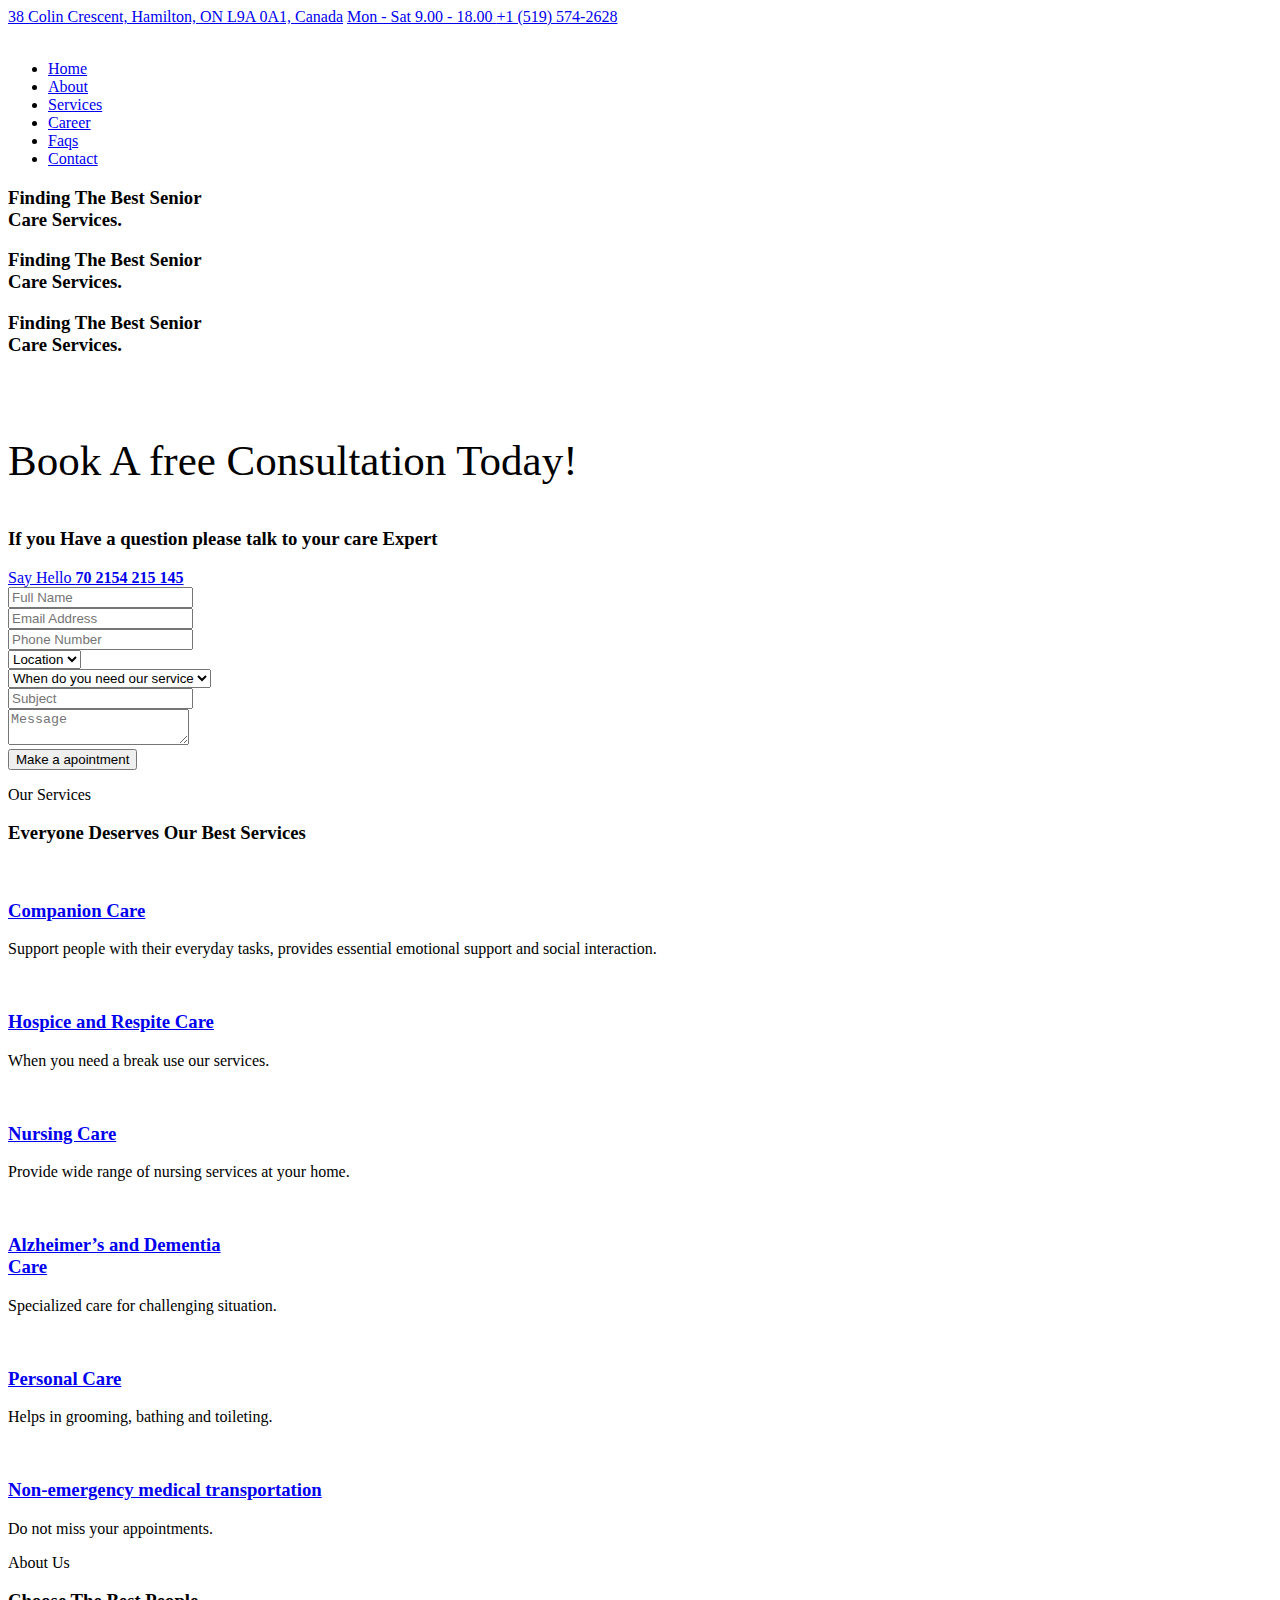
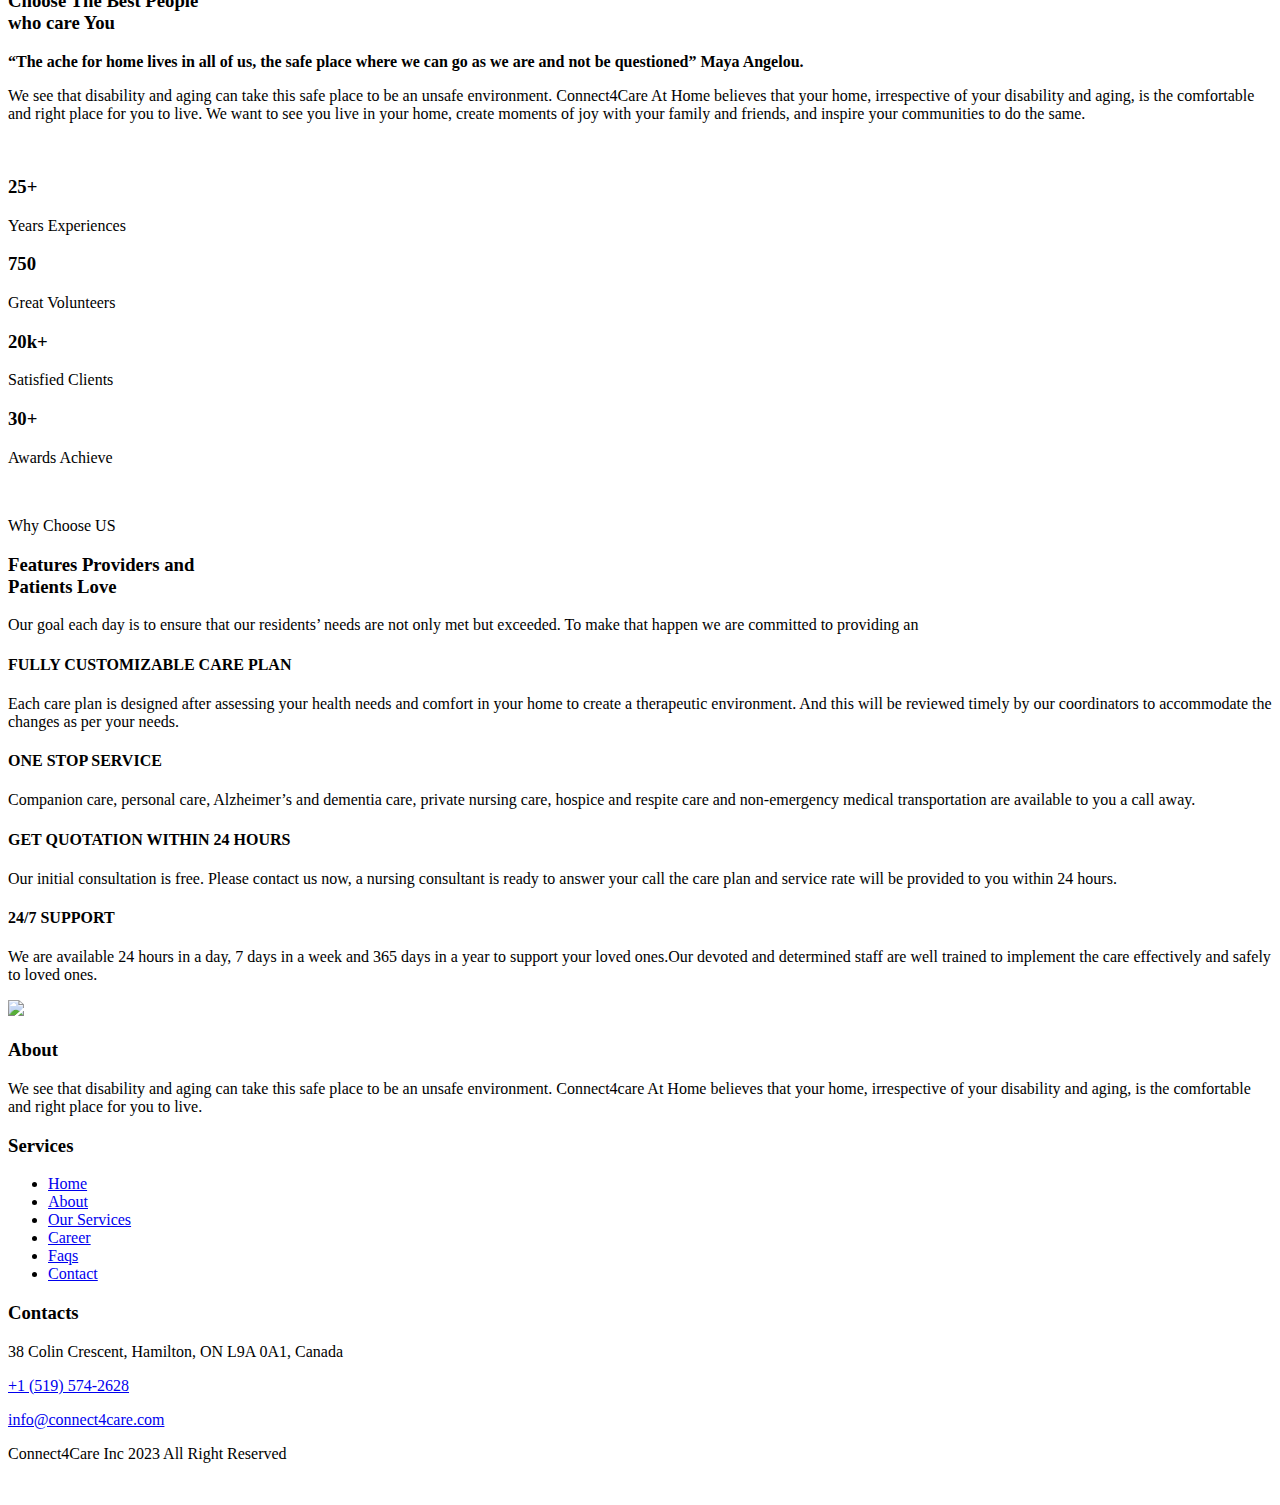
==== commit ccdde85a: "Update index.html" ====
--- a/index.html
+++ b/index.html
@@ -96,9 +96,7 @@
                   <div class="container">
                      <div class="slider-four__content text-center">
                         <h3 class="anim-elm">Finding The Best Senior <br> Care Services.</h3>
-                        <p class="anim-elm">Lorem ipsum dolor sit amet, consectetur adipisicing elit, sed do
-                           eiusmod <br> tempor incididunt labore dolore magna aliqua enim ad minim veniam.
-                        </p>
+                        
                      </div>
                      <!-- /.slider-four__content text-center -->
                   </div>
@@ -110,9 +108,7 @@
                   <div class="container">
                      <div class="slider-four__content text-center">
                         <h3 class="anim-elm">Finding The Best Senior <br> Care Services.</h3>
-                        <p class="anim-elm">Lorem ipsum dolor sit amet, consectetur adipisicing elit, sed do
-                           eiusmod <br> tempor incididunt labore dolore magna aliqua enim ad minim veniam.
-                        </p>
+                       
                      </div>
                      <!-- /.slider-four__content text-center -->
                   </div>
@@ -124,9 +120,7 @@
                   <div class="container">
                      <div class="slider-four__content text-center">
                         <h3 class="anim-elm">Finding The Best Senior <br> Care Services.</h3>
-                        <p class="anim-elm">Lorem ipsum dolor sit amet, consectetur adipisicing elit, sed do
-                           eiusmod <br> tempor incididunt labore dolore magna aliqua enim ad minim veniam.
-                        </p>
+                        
                      </div>
                      <!-- /.slider-four__content text-center -->
                   </div>
@@ -349,7 +343,7 @@
       <p class="has-line">About Us</p><!-- /.has-line -->
       <h3>Choose The Best People<br>who care You</h3>
       </div><!-- /.block-title -->
-      <p><strong>“The ache for home lives in all of us, the safe place where we can go as we are and not be questioned” Maya Angelou</strong></p>
+      <p><strong>“The ache for home lives in all of us, the safe place where we can go as we are and not be questioned” Maya Angelou.</strong></p>
       <p>We see that disability and aging can take this safe place to be an unsafe environment. Connect4Care At Home believes that your home, irrespective of your disability and aging, is the comfortable and right place for you to live. We want to see you live in your home, create moments of joy with your family and friends, and inspire your communities to do the same.</p>
       </div><!-- /.about-three__content -->
       </div><!-- /.col-lg-6 -->
@@ -496,7 +490,7 @@
       <div class="footer-widget footer-widget__contact">
       <h3 class="footer-widget__title">Contacts</h3><!-- /.footer-widget__title -->
       <p>38 Colin Crescent, Hamilton, ON L9A 0A1, Canada</p>
-      <p><a href="tel:+2(305)-587-3407">+1 (519) 574-2628</a></p>
+      <p><a href="tel:++1 (519) 574-2628">+1 (519) 574-2628</a></p>
       <p><a href="mailto:info@oberlin.com">info@connect4care.com</a></p>
       </div><!-- /.footer-widget footer-widget__contact -->
       </div><!-- /.col-xl-3 col-lg-6 col-md-5 -->
